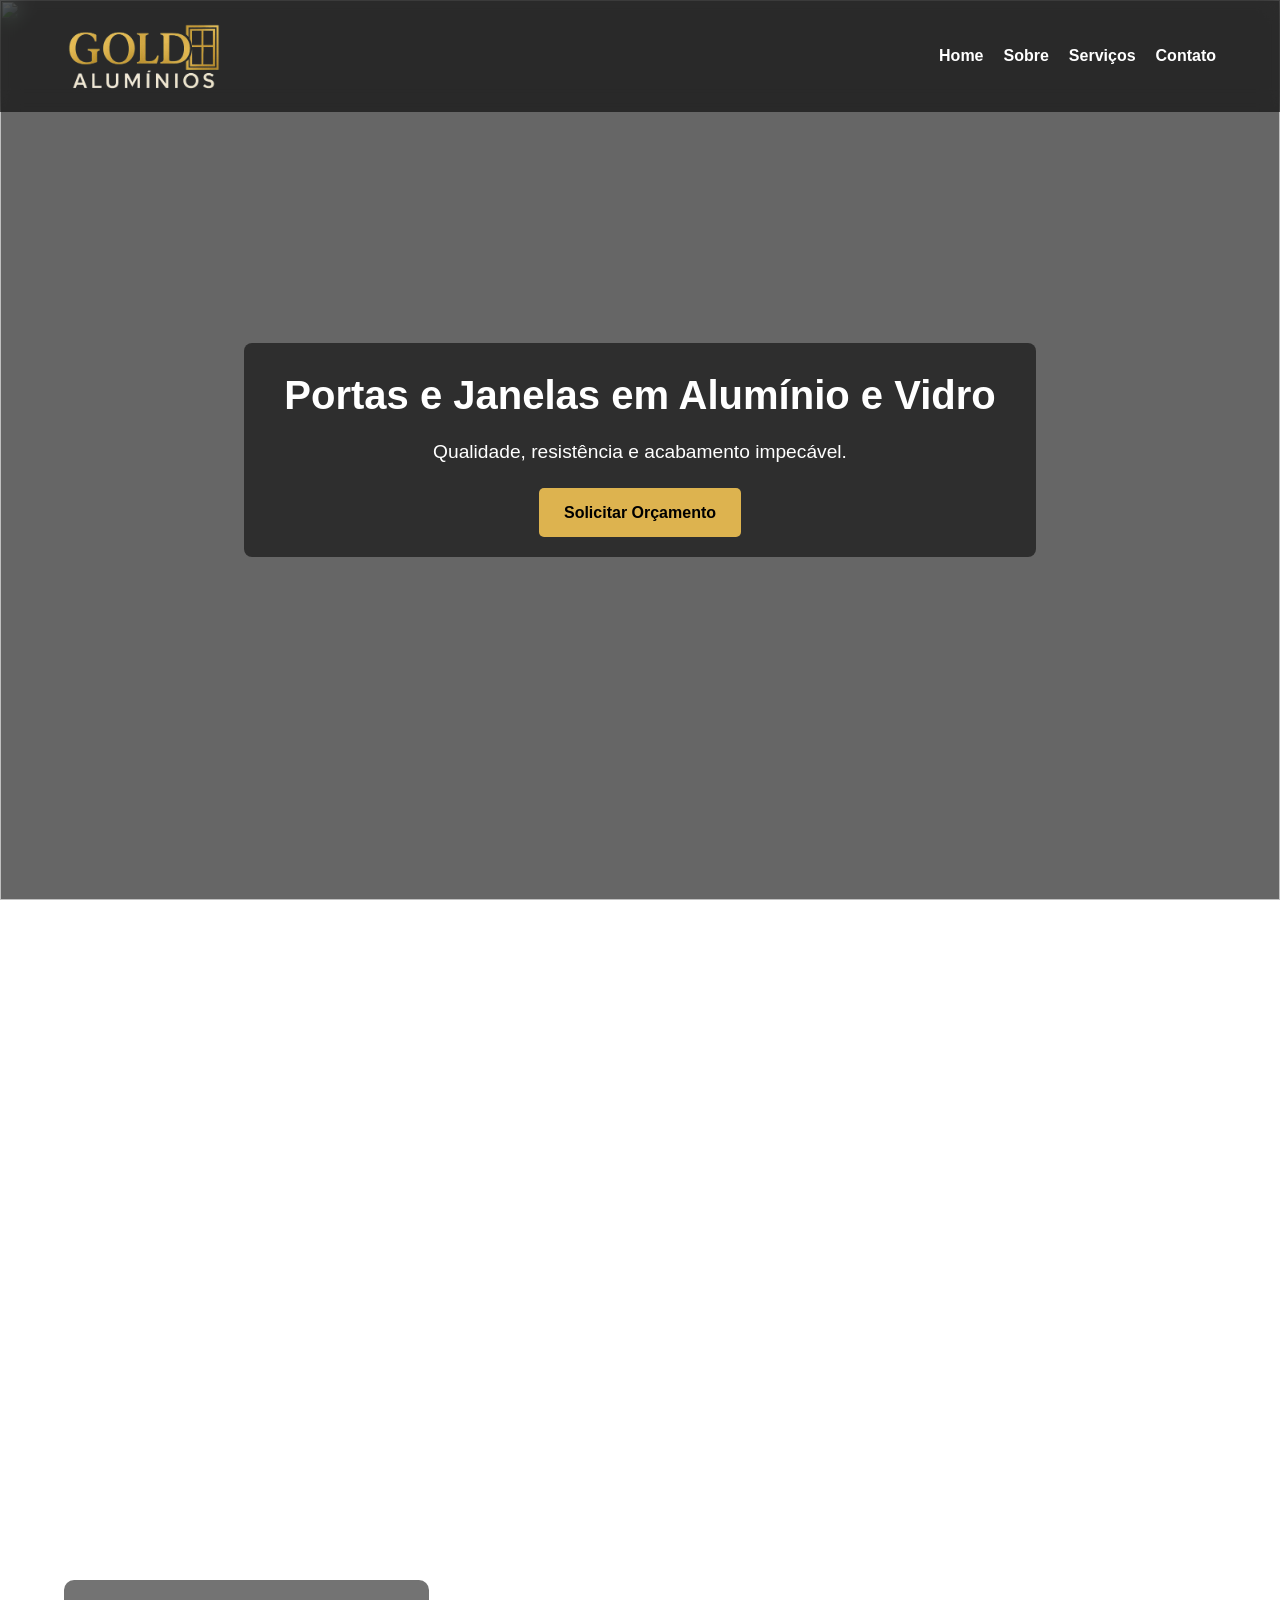
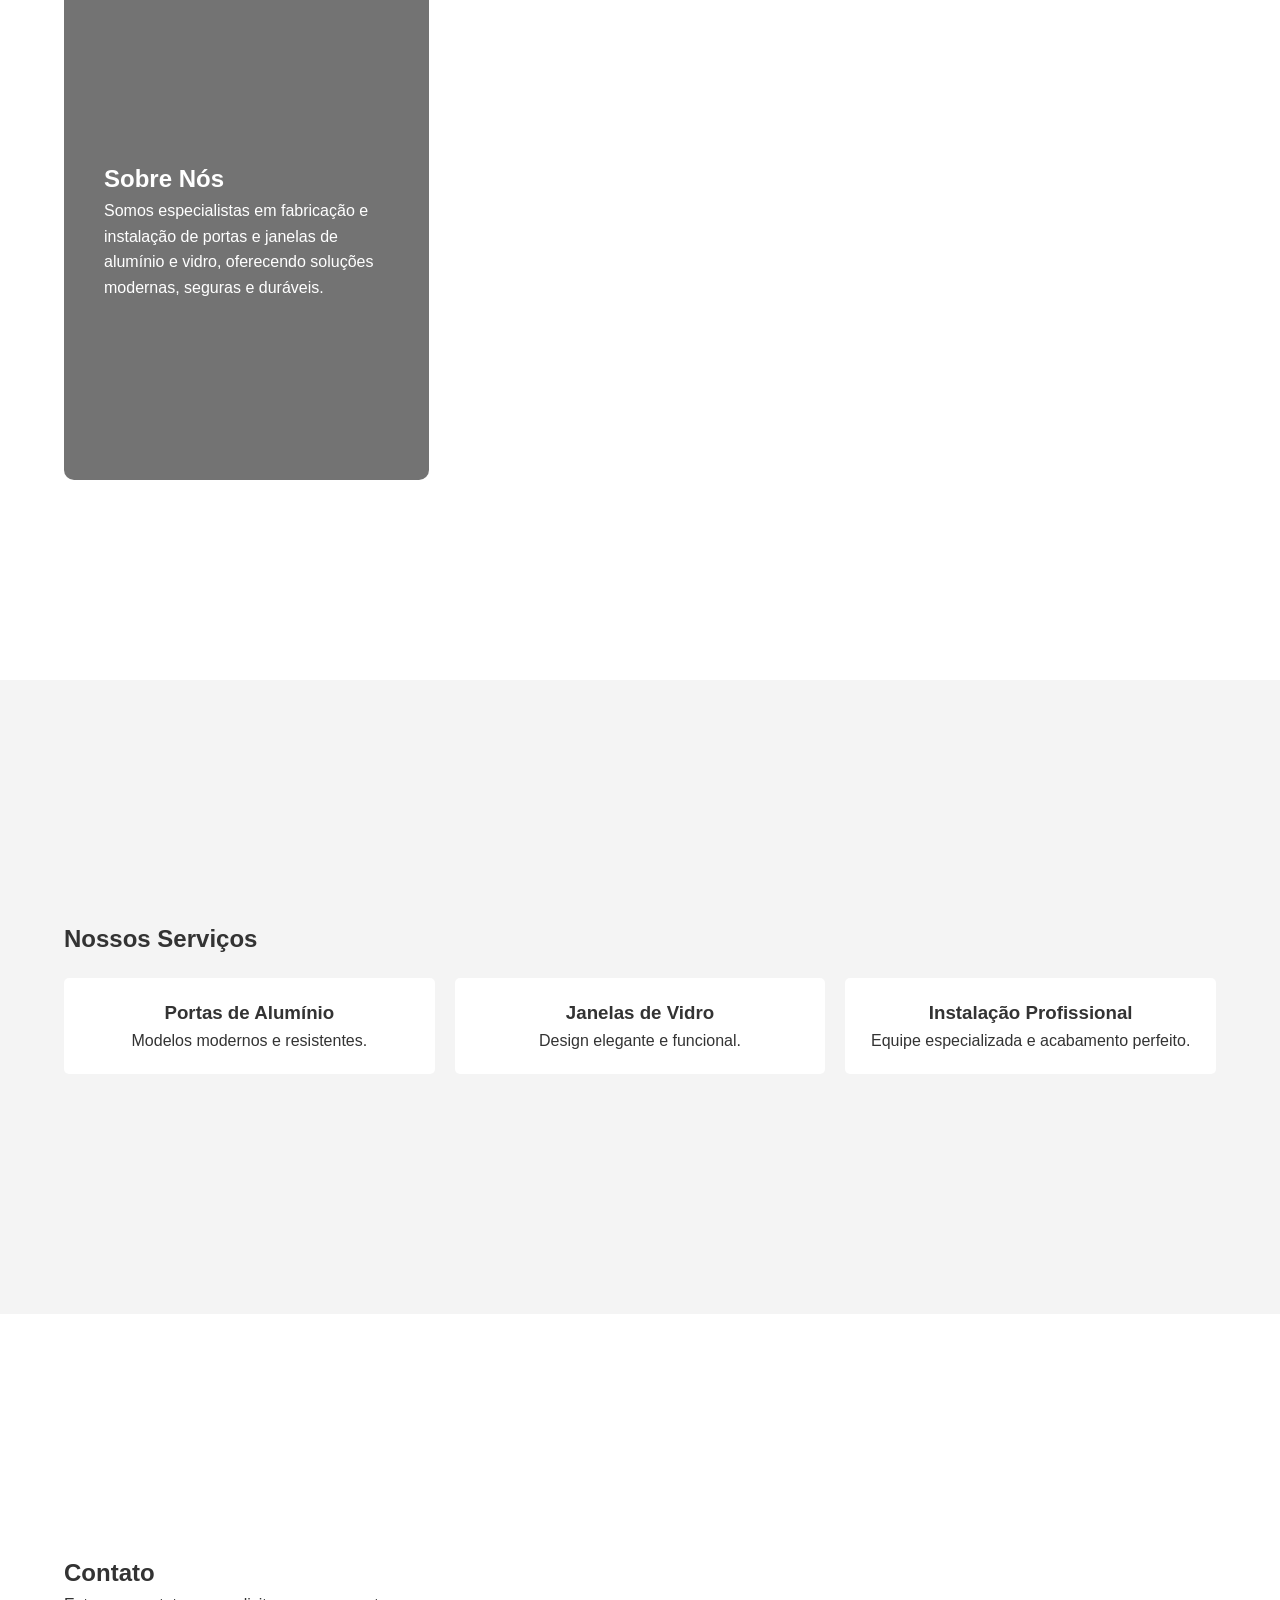
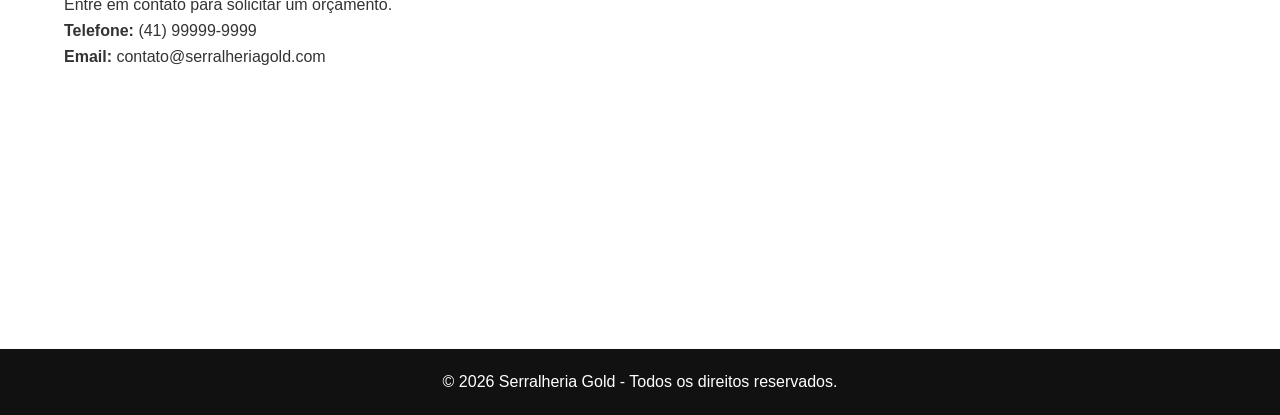
==== index.html @ acc02e3b "atualizações" ====
<!DOCTYPE html>
<html lang="pt-BR">
<head>
  <meta charset="UTF-8">
  <meta name="viewport" content="width=device-width, initial-scale=1.0">
  <meta name="autor" content="Wellinton Allan Gobbi">
  <title>Gold Alumínios</title>
  <link rel="stylesheet" href="style.css">
</head>
<body>

  <header>
    <div class="container">

        <img src="images/logo.png" alt="Logo Serralheria Gold">
        <button class="menu-toggle">☰</button>
        <nav>
        <ul>
          <li><a href="#home">Home</a></li>
          <li><a href="#sobre">Sobre</a></li>
          <li><a href="#servicos">Serviços</a></li>
          <li><a href="#contato">Contato</a></li>
        </ul>
      </nav>
    </div>
  </header>
  <div id="home" class="placeholder"></div>
  <section class="hero">

  <div class="slides">
    <img src="images/img1.png" class="slide active">
    <img src="images/img2.png" class="slide">
    <img src="images/img3.webp" class="slide">
  </div>

  <div class="hero-content">
    <h2>Portas e Janelas em Alumínio e Vidro</h2>
    <p>Qualidade, resistência e acabamento impecável.</p>
    <a href="#contato" class="btn">Solicitar Orçamento</a>
  </div>

</section>



  <section id="plc_holder" class="section">
    <div class="container">
    </div>
  </section>




  <section id="sobre" class="image_bg">

    <div class="sobre-box">
      <h2>Sobre Nós</h2>
      <p>
        Somos especialistas em fabricação e instalação de portas e janelas
        de alumínio e vidro, oferecendo soluções modernas, seguras e duráveis.
      </p>
    </div>

  </section>




  <section id="servicos" class="section bg-light">
    <div class="container">
      <h2>Nossos Serviços</h2>
      <div class="cards">
        <div class="card">
          <h3>Portas de Alumínio</h3>
          <p>Modelos modernos e resistentes.</p>
        </div>
        <div class="card">
          <h3>Janelas de Vidro</h3>
          <p>Design elegante e funcional.</p>
        </div>
        <div class="card">
          <h3>Instalação Profissional</h3>
          <p>Equipe especializada e acabamento perfeito.</p>
        </div>
      </div>
    </div>
  </section>

  <section id="contato" class="section">
    <div class="container">
      <h2>Contato</h2>
      <p>Entre em contato para solicitar um orçamento.</p>
      <p><strong>Telefone:</strong> (41) 99999-9999</p>
      <p><strong>Email:</strong> contato@serralheriagold.com</p>
    </div>
  </section>

  <footer>
    <p>© 2026 Serralheria Gold - Todos os direitos reservados.</p>
  </footer>

  <script src="lenis.min.js"></script>
  <script src="script.js"></script>
</body>
</html>
---- style.css ----
* {
  margin: 0;
  padding: 0;
  box-sizing: border-box;
  font-family: Arial, sans-serif;
}

/*html {
  scroll-behavior: smooth;
}*/

.menu-toggle {
  display: none;
  font-size: 28px;
  background: none;
  border: none;
  color: white;
  cursor: pointer;
}

body {
  line-height: 1.6;
  color: #333;
}

.container {
  width: 90%;
  max-width: 1200px;
  margin: auto;
}

.container img {
  width: 160px;
  height: auto;
}

/* HEADER */
header {
  background: rgba(0, 0, 0, 0.6);
  backdrop-filter: blur(10px);
  -webkit-backdrop-filter: blur(10px);
  color: #fff;
  padding: 20px 0;
  position: fixed;
  top: 0;
  left: 0;
  width: 100%;
  z-index: 1000;
  transition: padding 0.3s ease, background 0.3s ease, box-shadow 0.3s ease;
}

header.shrink {
  padding: 8px 0;
  background: rgba(0, 0, 0, 0.55);
  box-shadow: 0 15px 40px rgba(0, 0, 0, 0.25);
}

header img {
  transition: width 0.3s ease;
}

header.shrink img {
  width: 120px;
}

header .container {
  display: flex;
  justify-content: space-between;
  align-items: center;
  flex-wrap: wrap;
}

/* NAV DESKTOP */
nav ul {
  list-style: none;
  display: flex;
  gap: 20px;
}

nav ul li a {
  color: #fff;
  text-decoration: none;
  font-weight: bold;
}

/* HERO */
.hero {
  background: linear-gradient(rgba(0,0,0,0.6), rgba(0,0,0,0.6)),
              url('https://images.unsplash.com/photo-1581091012184-7f8a8f4d9f07') center/cover no-repeat;
  position: relative;
  height: 100dvh;
  width: 100%;
  overflow: hidden;
  display: flex;
  justify-content: center;
  align-items: center;
}

.hero h2 {
  font-size: 2.5rem;
}

.hero p {
  margin-top: 10px;
  font-size: 1.2rem;
}

.btn {
  display: inline-block;
  margin-top: 20px;
  padding: 12px 25px;
  background: #ddb34f;
  color: #000;
  text-decoration: none;
  font-weight: bold;
  border-radius: 5px;
}

/* SECTIONS */
.section {
  padding: 240px 0;
  scroll-margin-top: 100px;
}

.bg-light {
  background: #f4f4f4;
}

.cards {
  display: flex;
  gap: 20px;
  margin-top: 20px;
  flex-wrap: wrap;
}

.card {
  flex: 1 1 300px;
  background: white;
  padding: 20px;
  border-radius: 5px;
  text-align: center;
}

/* FOOTER */
footer {
  text-align: center;
  padding: 20px;
  background: #111;
  color: white;
  margin-top: 40px;
}

/* MOBILE */
@media (max-width: 768px) {

  .menu-toggle {
    display: block;
    z-index: 1100;
  }

  nav {
    width: 100%;
  }

  /* 👇 AQUI ESTÁ O EFEITO SUAVE */
  nav ul {
    flex-direction: column;
    align-items: center;
    gap: 10px;
    margin-top: 10px;

    max-height: 0;
    overflow: hidden;
    opacity: 0;
    transform: translateY(-10px);

    transition: max-height 0.4s ease, opacity 0.3s ease, transform 0.3s ease;
  }

  nav ul.active {
    max-height: 300px;
    opacity: 1;
    transform: translateY(0);
  }

  header .container {
    flex-direction: row;
    justify-content: space-between;
    align-items: center;
  }

  .hero h2 {
    font-size: 1.8rem;
  }

  .hero p {
    font-size: 1rem;
  }

  .section {
    padding: 40px 0;
  }

  .image_bg {
    justify-content: center;
    padding: 20px;
  }

  .sobre-box {
    width: 100%;
  }
}

/* SLIDER */
.slides {
  position: absolute;
  top: 0;
  left: 0;
  width: 100%;
  height: 100%;
}

.slide {
  position: absolute;
  top: 0;
  left: 0;
  width: 100%;
  height: 100%;
  object-fit: cover;
  opacity: 0;
  transition: opacity 1s ease-in-out;
}

.slide.active {
  opacity: 1;
}

/* HERO CONTENT */
.hero-content {
  position: relative;
  z-index: 2;
  text-align: center;
  color: #fff;
  padding: 20px 40px;
  background: rgba(0, 0, 0, 0.55);
  border-radius: 8px;
}

/* SOBRE */
.image_bg {
  position: relative;
  height: 100vh;
  width: 100%;
  background: url("images/frente_loja3.webp") center/cover no-repeat;
  display: flex;
  align-items: center;
  padding-left: 5%;
}

.sobre-box {
  width: 30%;
  min-width: 300px;
  padding: 180px 40px;
  background: rgba(0, 0, 0, 0.55);
  backdrop-filter: blur(10px);
  -webkit-backdrop-filter: blur(10px);
  color: white;
  border-radius: 10px;

  opacity: 0;
  transform: translateX(-80px);
  transition: opacity 0.8s ease, transform 0.8s ease;
}

.sobre-box.show {
  opacity: 1;
  transform: translateX(0);
}
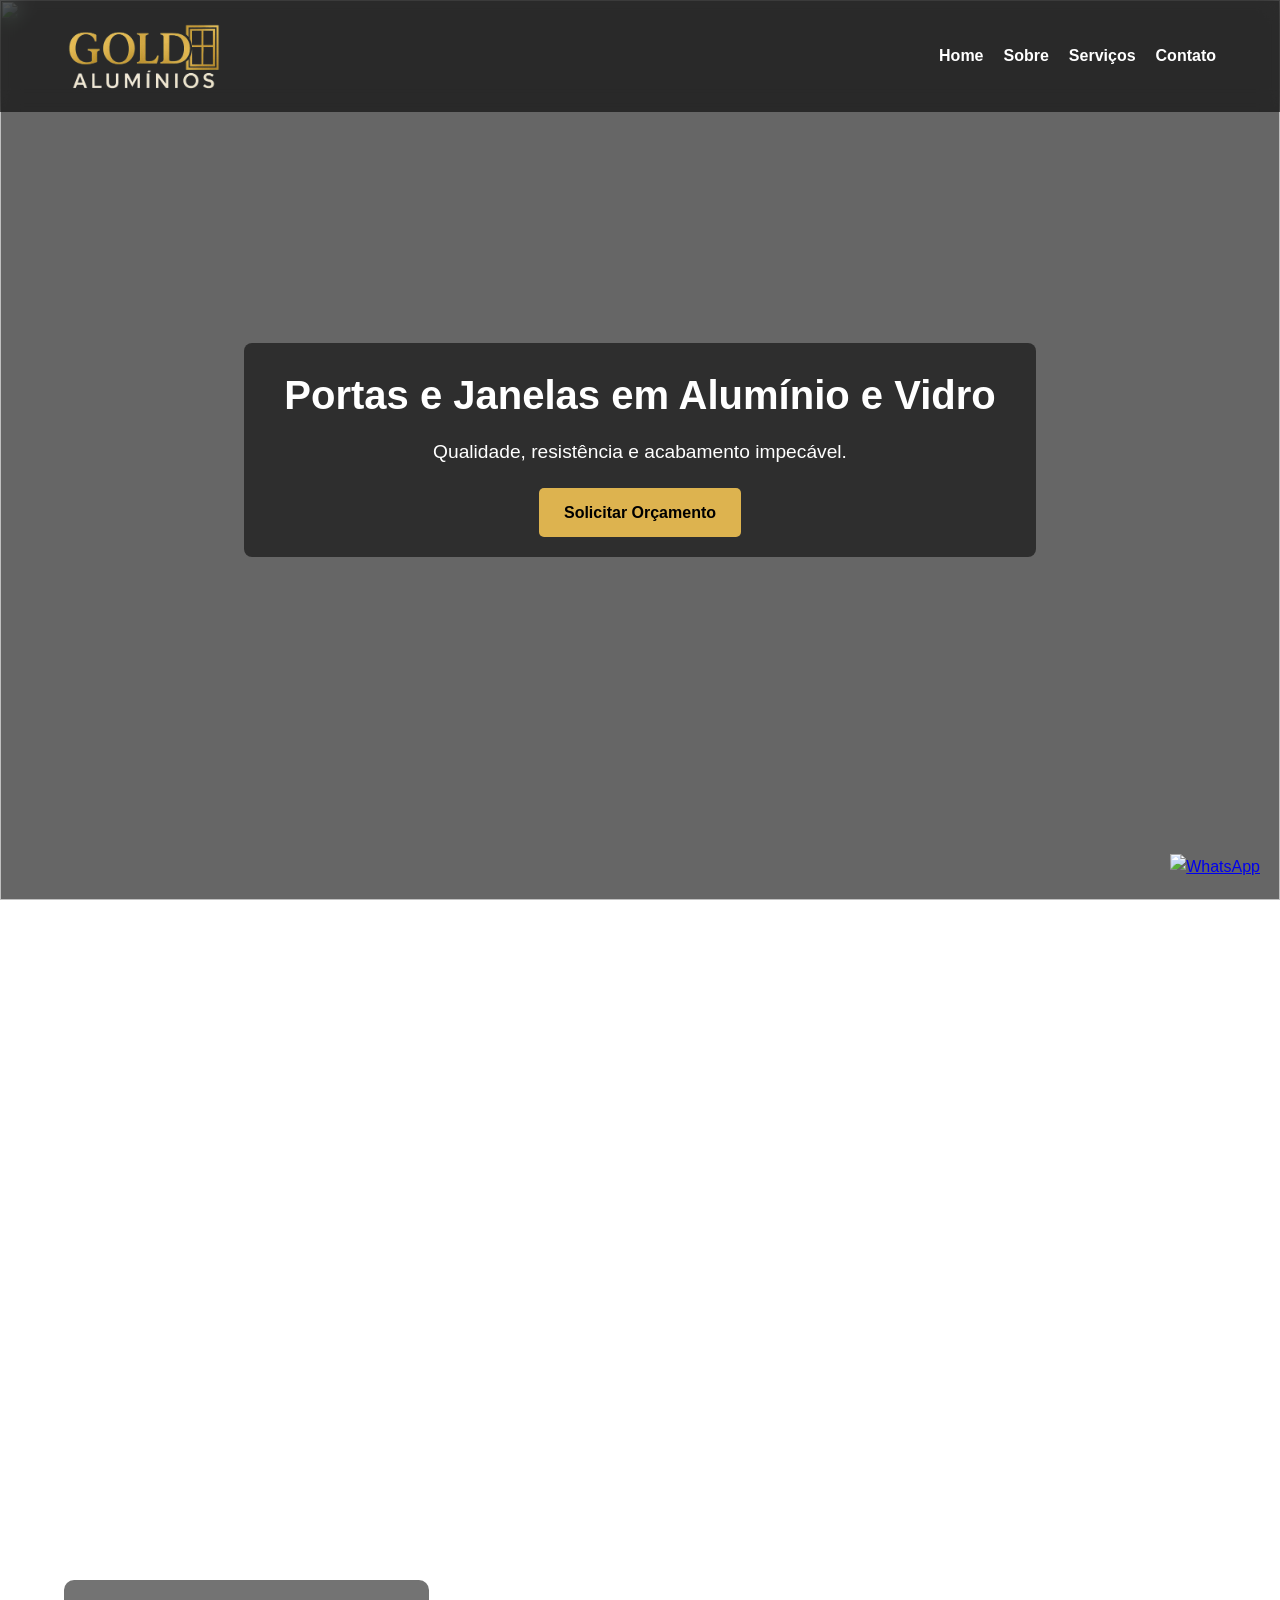
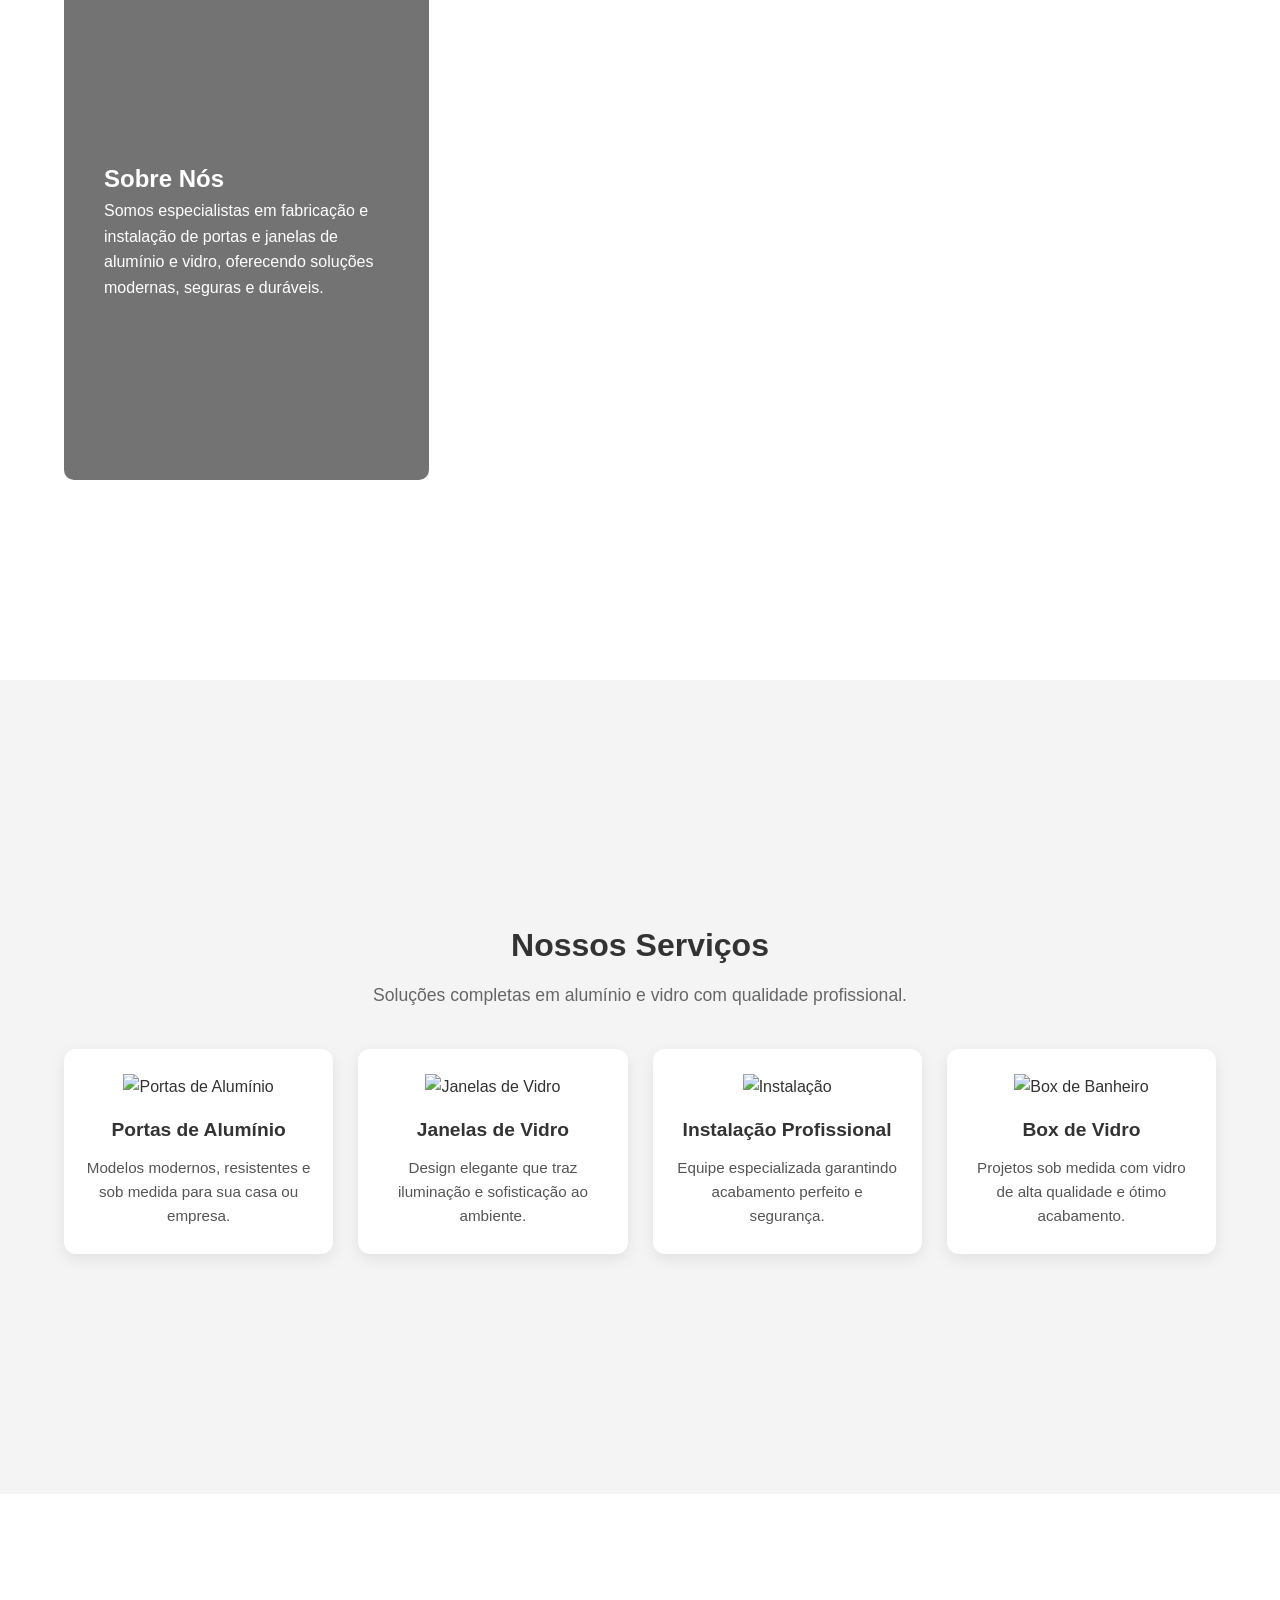
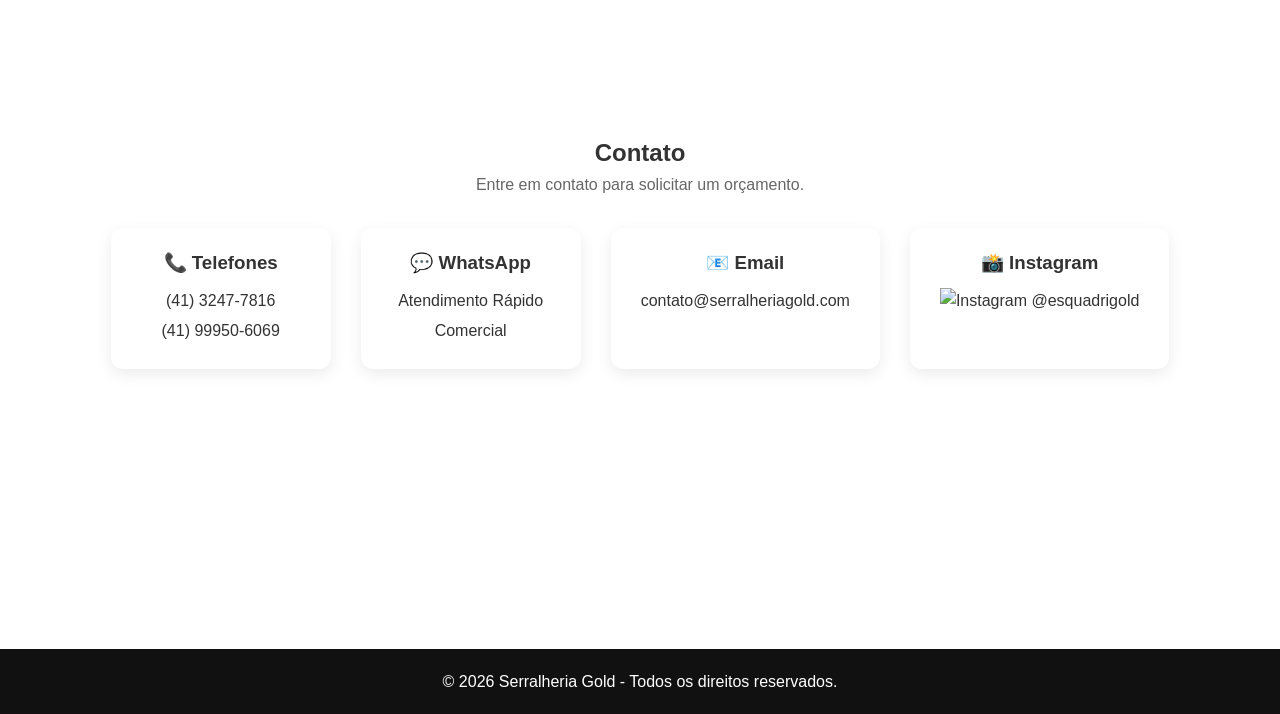
==== commit 8506e16b: "ajustes" ====
--- a/index.html
+++ b/index.html
@@ -67,33 +67,83 @@
 
 
   <section id="servicos" class="section bg-light">
-    <div class="container">
-      <h2>Nossos Serviços</h2>
-      <div class="cards">
-        <div class="card">
-          <h3>Portas de Alumínio</h3>
-          <p>Modelos modernos e resistentes.</p>
-        </div>
-        <div class="card">
-          <h3>Janelas de Vidro</h3>
-          <p>Design elegante e funcional.</p>
-        </div>
-        <div class="card">
-          <h3>Instalação Profissional</h3>
-          <p>Equipe especializada e acabamento perfeito.</p>
-        </div>
+  <div class="container">
+    <h2>Nossos Serviços</h2>
+    <p class="servicos-desc">Soluções completas em alumínio e vidro com qualidade profissional.</p>
+
+    <div class="cards">
+
+      <div class="card">
+        <img src="images/porta.png" alt="Portas de Alumínio">
+        <h3>Portas de Alumínio</h3>
+        <p>Modelos modernos, resistentes e sob medida para sua casa ou empresa.</p>
+      </div>
+
+      <div class="card">
+        <img src="images/janela.png" alt="Janelas de Vidro">
+        <h3>Janelas de Vidro</h3>
+        <p>Design elegante que traz iluminação e sofisticação ao ambiente.</p>
+      </div>
+
+      <div class="card">
+        <img src="images/instalacao.png" alt="Instalação">
+        <h3>Instalação Profissional</h3>
+        <p>Equipe especializada garantindo acabamento perfeito e segurança.</p>
+      </div>
+
+      <div class="card">
+        <img src="images/box.png" alt="Box de Banheiro">
+        <h3>Box de Vidro</h3>
+        <p>Projetos sob medida com vidro de alta qualidade e ótimo acabamento.</p>
+      </div>
+
+    </div>
+  </div>
+</section>
+
+
+
+  <section id="contato" class="section contato">
+  <div class="container">
+    <h2>Contato</h2>
+    <p class="contato-desc">Entre em contato para solicitar um orçamento.</p>
+
+    <div class="contato-box">
+
+      <div class="contato-item">
+        <h3>📞 Telefones</h3>
+        <a >(41) 3247-7816</a>
+        <a>(41) 99950-6069</a>
+      </div>
+
+      <div class="contato-item">
+        <h3>💬 WhatsApp</h3>
+        <a href="https://wa.me/5541999506069" target="_blank">
+          Atendimento Rápido
+        </a>
+        <a href="https://wa.me/554132477816" target="_blank">
+          Comercial
+        </a>
+      </div>
+
+      <div class="contato-item">
+        <h3>📧 Email</h3>
+        <p>contato@serralheriagold.com</p>
+      </div>
+      <div class="contato-item">
+        <h3>📸 Instagram</h3>
+        <a href="https://www.instagram.com/esquadrigold/" target="_blank" class="insta-link">
+          <img src="https://cdn-icons-png.flaticon.com/512/2111/2111463.png" alt="Instagram">
+          @esquadrigold
+        </a>
       </div>
     </div>
-  </section>
+  </div>
+</section>
 
-  <section id="contato" class="section">
-    <div class="container">
-      <h2>Contato</h2>
-      <p>Entre em contato para solicitar um orçamento.</p>
-      <p><strong>Telefone:</strong> (41) 99999-9999</p>
-      <p><strong>Email:</strong> contato@serralheriagold.com</p>
-    </div>
-  </section>
+<a href="https://wa.me/5541999506069" class="whatsapp-float" target="_blank">
+  <img src="https://cdn-icons-png.flaticon.com/512/733/733585.png" alt="WhatsApp">
+</a>
 
   <footer>
     <p>© 2026 Serralheria Gold - Todos os direitos reservados.</p>
--- a/style.css
+++ b/style.css
@@ -275,4 +275,156 @@
 .sobre-box.show {
   opacity: 1;
   transform: translateX(0);
+}
+
+.whatsapp-float {
+  position: fixed;
+  bottom: 20px;
+  right: 20px;
+  z-index: 999;
+}
+
+.whatsapp-float img {
+  width: 60px;
+  height: 60px;
+  cursor: pointer;
+  transition: transform 0.2s ease;
+}
+
+.whatsapp-float img:hover {
+  transform: scale(1.1);
+}
+
+.contato {
+  text-align: center;
+}
+
+.contato-desc {
+  margin-bottom: 30px;
+  color: #666;
+}
+
+.contato-box {
+  display: flex;
+  justify-content: center;
+  gap: 30px;
+  flex-wrap: wrap;
+}
+
+.contato-item {
+  background: #fff;
+  padding: 20px 30px;
+  border-radius: 12px;
+  box-shadow: 0 5px 15px rgba(0,0,0,0.08);
+  min-width: 220px;
+}
+
+.contato-item h3 {
+  margin-bottom: 10px;
+}
+
+.contato-item a {
+  display: block;
+  margin: 5px 0;
+  color: #333;
+  text-decoration: none;
+  transition: 0.2s;
+}
+
+.contato-item a:hover {
+  color: #25D366;
+}
+.contato-item a:hover {
+  color: #25D366;
+}
+
+/* Instagram com cor diferenciada */
+.contato-item a[href*="instagram"]:hover {
+  color: #E1306C;
+}
+.insta-link {
+  display: flex;
+  align-items: center;
+  gap: 10px;
+  justify-content: center;
+}
+
+.insta-link img {
+  width: 20px;
+  height: 20px;
+  transition: transform 0.2s ease;
+}
+
+.insta-link:hover {
+  color: #E1306C;
+}
+
+.insta-link:hover img {
+  transform: scale(1.2);
+}
+
+/* ===== SERVIÇOS UPGRADE ===== */
+
+.servicos-desc {
+  text-align: center;
+  margin-bottom: 30px;
+  color: #666;
+  font-size: 1.1rem;
+}
+
+.cards {
+  display: flex;
+  gap: 25px;
+  justify-content: center;
+  flex-wrap: wrap;
+  margin-top: 40px;
+}
+
+.card {
+  flex: 1 1 260px;
+  max-width: 280px;
+  background: white;
+  padding: 25px 20px;
+  border-radius: 12px;
+  text-align: center;
+  box-shadow: 0 5px 15px rgba(0,0,0,0.08);
+  transition: transform 0.25s ease, box-shadow 0.25s ease;
+  cursor: pointer;
+}
+
+.card img {
+  width: 70px;
+  height: auto;
+  margin-bottom: 15px;
+  transition: transform 0.3s ease;
+}
+
+.card h3 {
+  margin-bottom: 10px;
+  font-size: 1.2rem;
+}
+
+.card p {
+  font-size: 0.95rem;
+  color: #555;
+}
+
+/* Efeito hover (o charme 👇) */
+.card:hover {
+  transform: translateY(-8px);
+  box-shadow: 0 12px 30px rgba(0,0,0,0.15);
+}
+
+.card:hover img {
+  transform: scale(1.15);
+}
+
+#servicos h2 {
+  text-align: center;
+  margin-bottom: 10px;
+  font-size: 2rem;
+}
+
+#servicos {
+  text-align: center;
 }
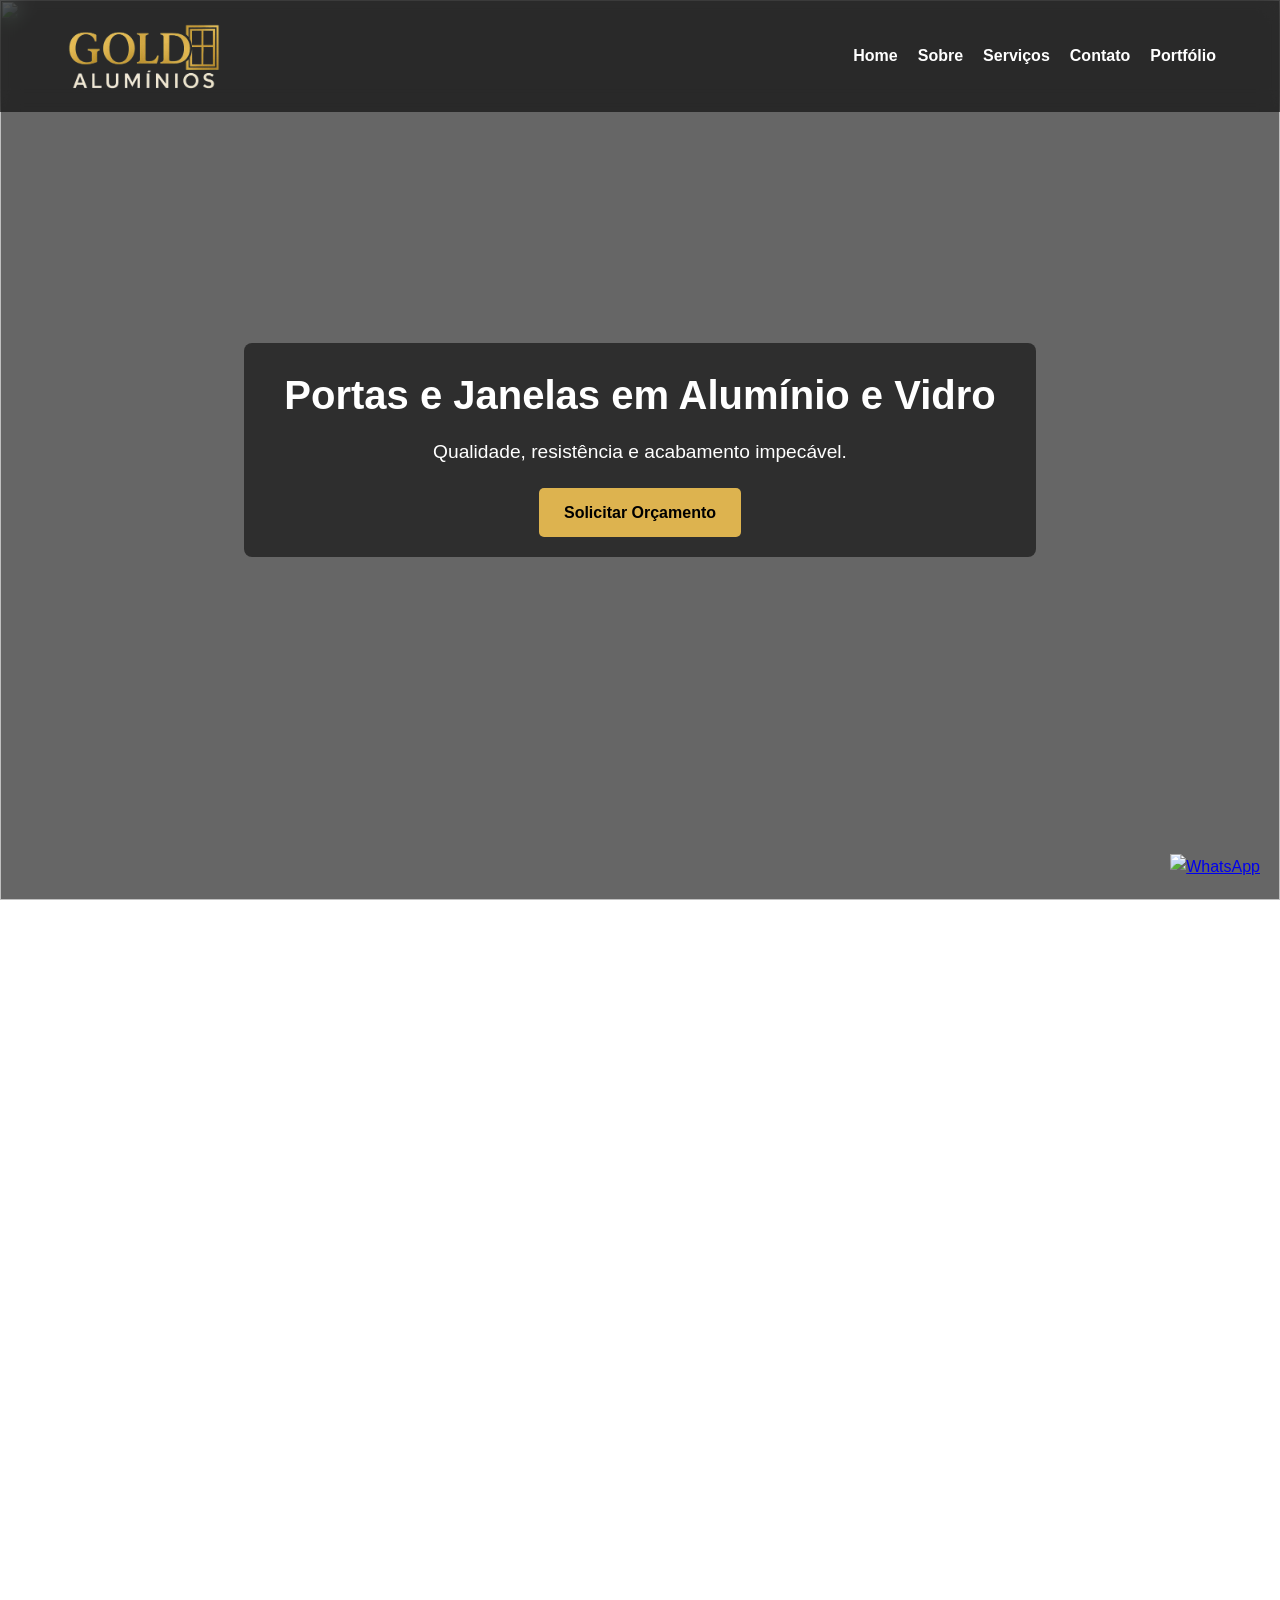
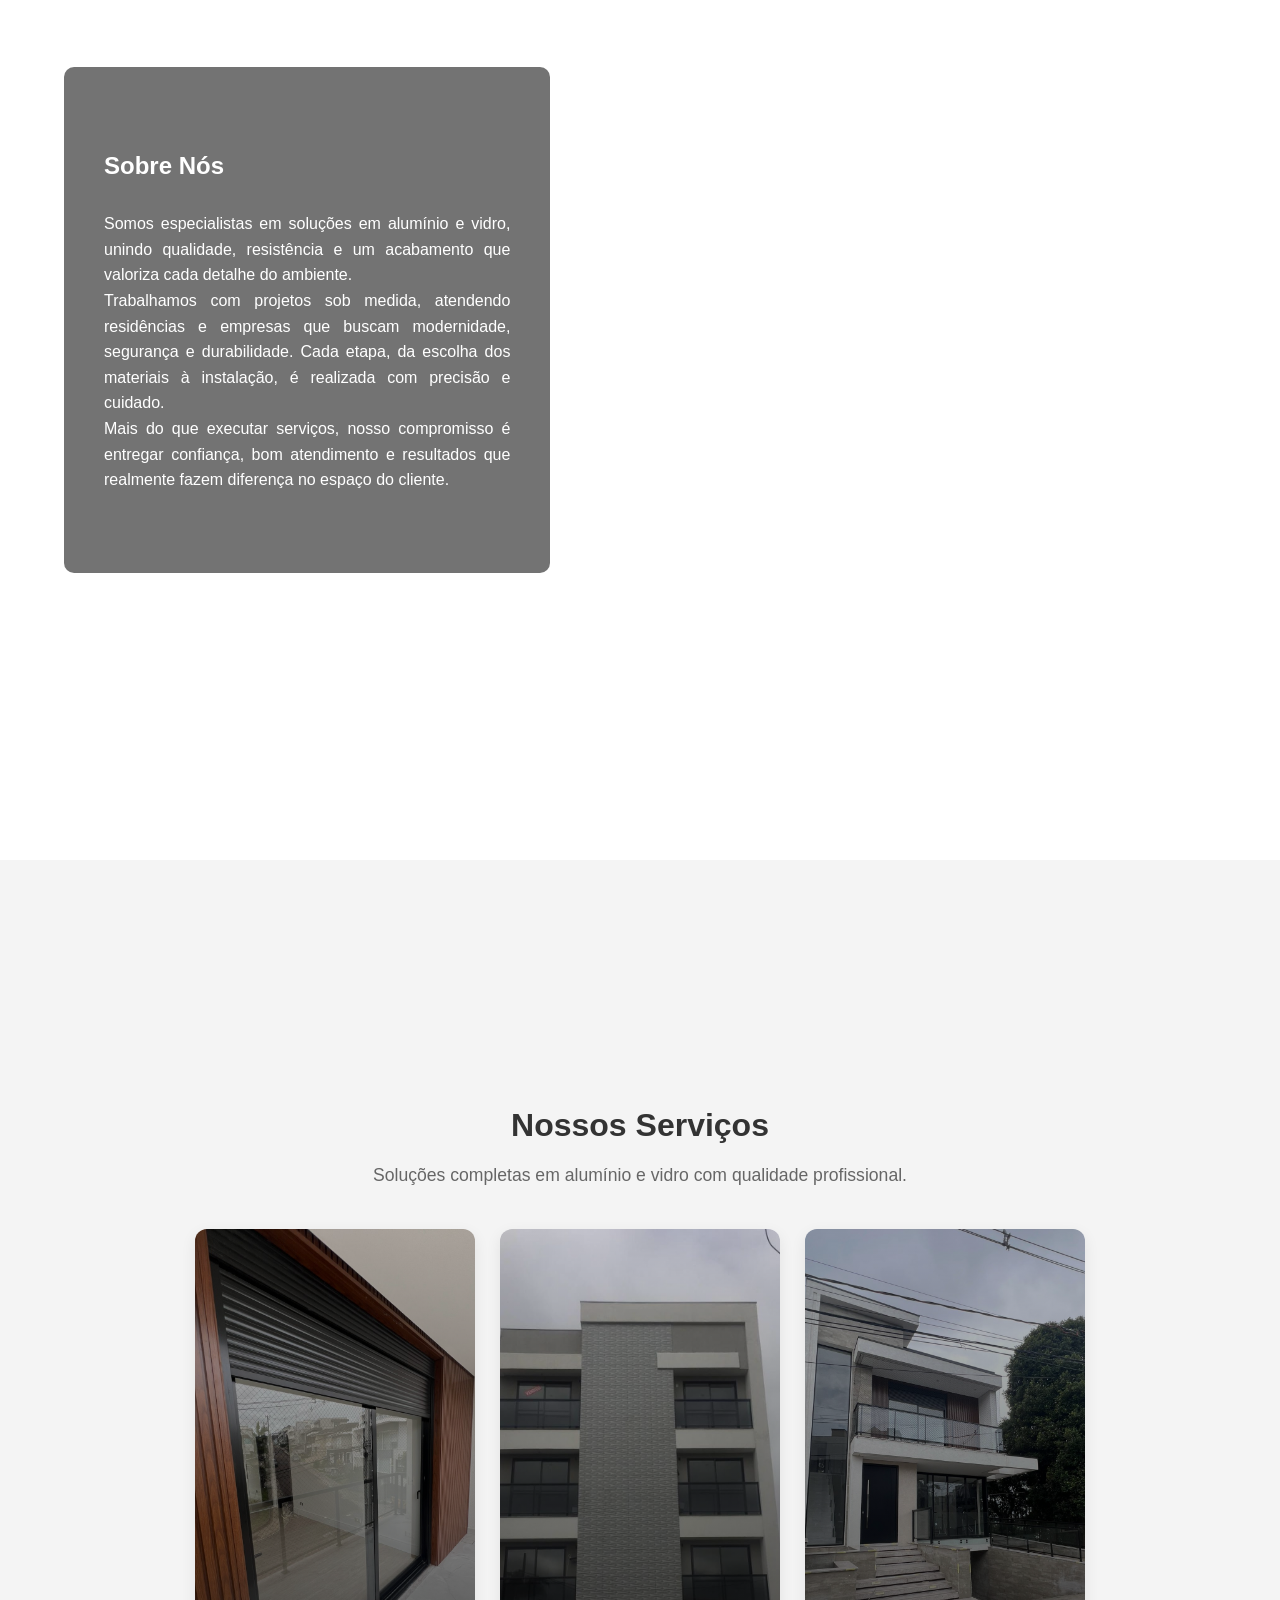
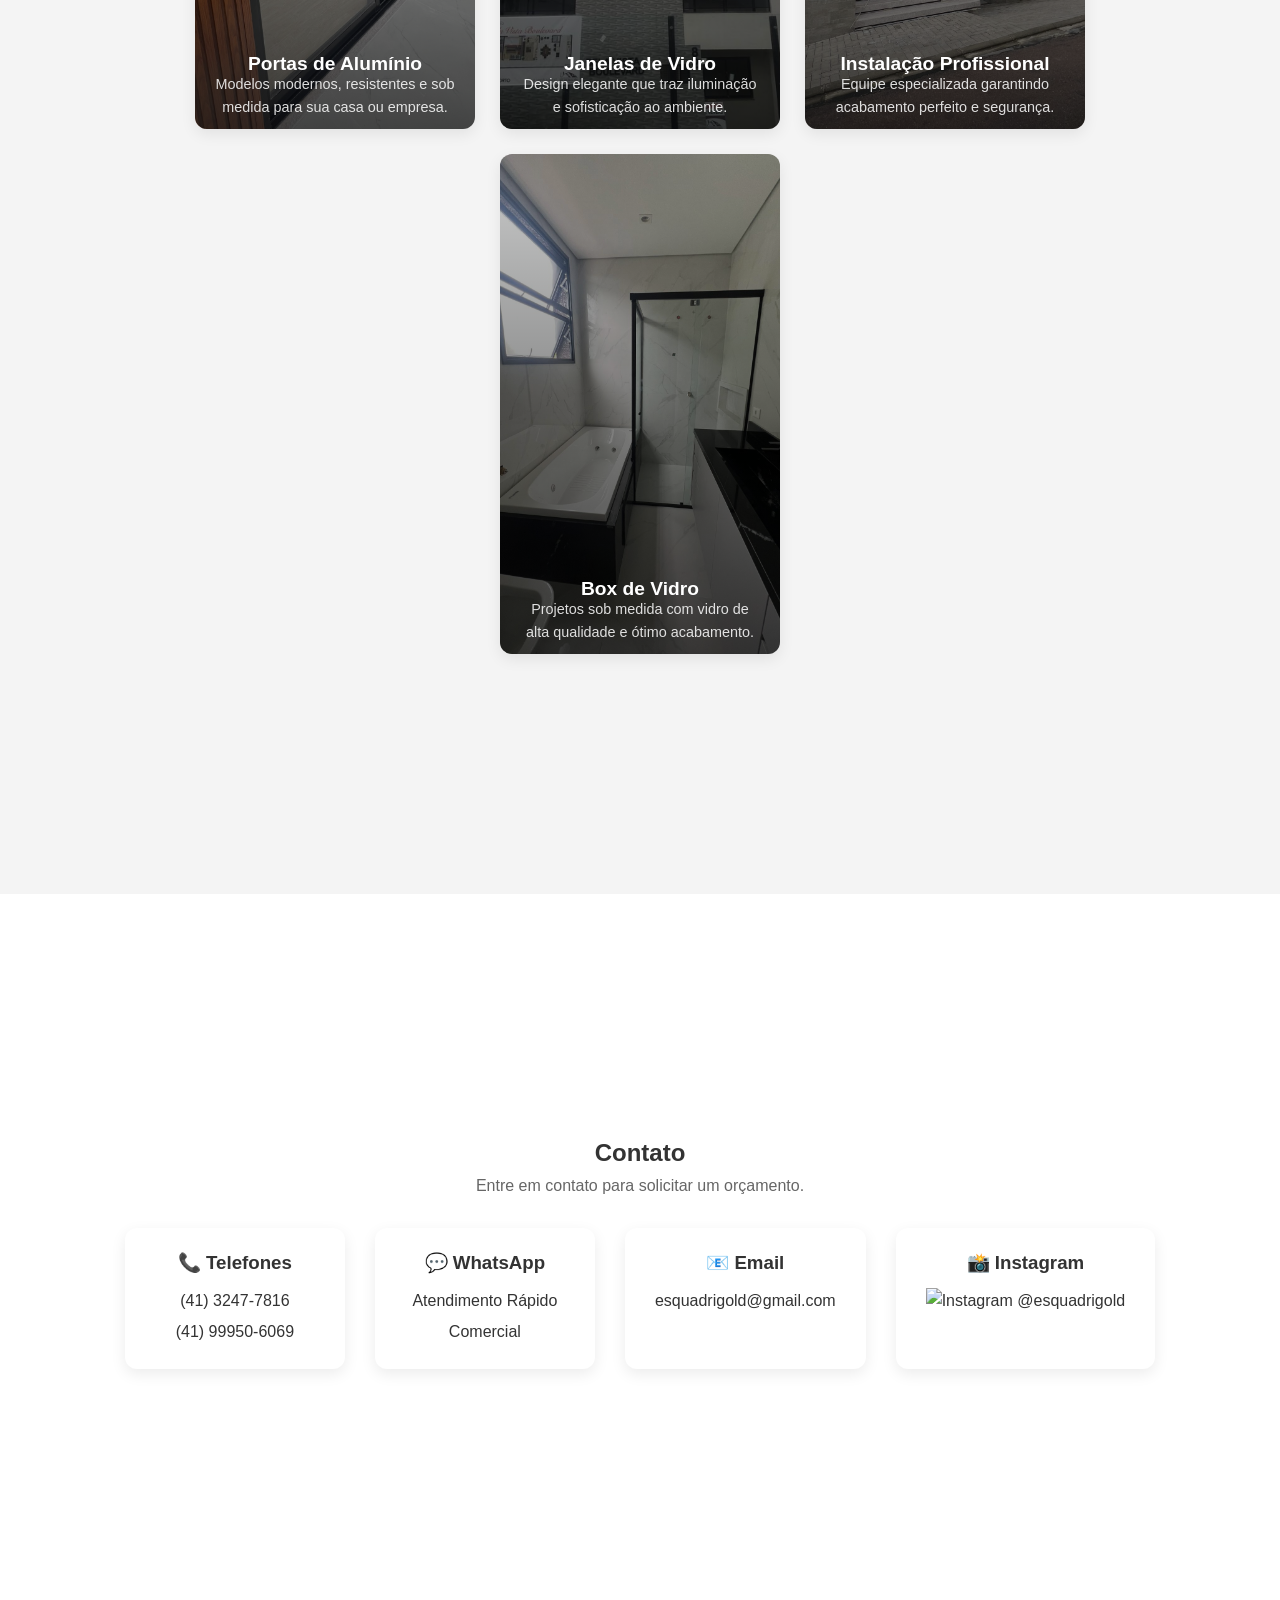
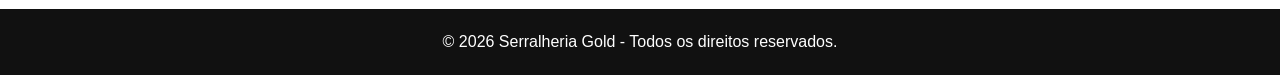
==== commit 9a2c256c: "final" ====
--- a/index.html
+++ b/index.html
@@ -20,6 +20,7 @@
           <li><a href="#sobre">Sobre</a></li>
           <li><a href="#servicos">Serviços</a></li>
           <li><a href="#contato">Contato</a></li>
+          <li><a href="portfolio.html">Portfólio</a></li>
         </ul>
       </nav>
     </div>
@@ -54,11 +55,12 @@
   <section id="sobre" class="image_bg">
 
     <div class="sobre-box">
-      <h2>Sobre Nós</h2>
-      <p>
-        Somos especialistas em fabricação e instalação de portas e janelas
-        de alumínio e vidro, oferecendo soluções modernas, seguras e duráveis.
-      </p>
+      <h2>Sobre Nós</h2><br>
+      <p>Somos especialistas em soluções em alumínio e vidro, unindo qualidade, resistência e um acabamento que valoriza cada detalhe do ambiente.
+<br>
+Trabalhamos com projetos sob medida, atendendo residências e empresas que buscam modernidade, segurança e durabilidade. Cada etapa, da escolha dos materiais à instalação, é realizada com precisão e cuidado.
+<br>
+Mais do que executar serviços, nosso compromisso é entregar confiança, bom atendimento e resultados que realmente fazem diferença no espaço do cliente.      </p>
     </div>
 
   </section>
@@ -73,30 +75,37 @@
 
     <div class="cards">
 
+    <a href="portfolio.html?categoria=porta">
       <div class="card">
-        <img src="images/porta.png" alt="Portas de Alumínio">
+        <img src="images/porta.jpeg" alt="Portas de Alumínio">
         <h3>Portas de Alumínio</h3>
         <p>Modelos modernos, resistentes e sob medida para sua casa ou empresa.</p>
-      </div>
+       </div>
+    </a>
 
+    <a href="portfolio.html?categoria=janela">
       <div class="card">
-        <img src="images/janela.png" alt="Janelas de Vidro">
+        <img src="images/janela.jpeg" alt="Janelas de Vidro">
         <h3>Janelas de Vidro</h3>
         <p>Design elegante que traz iluminação e sofisticação ao ambiente.</p>
       </div>
+    </a>
 
+    <a href="portfolio.html?categoria=instalacao">
       <div class="card">
-        <img src="images/instalacao.png" alt="Instalação">
+        <img src="images/inside.jpg" alt="Instalação">
         <h3>Instalação Profissional</h3>
         <p>Equipe especializada garantindo acabamento perfeito e segurança.</p>
       </div>
+    </a>
 
+    <a href="portfolio.html?categoria=box">
       <div class="card">
-        <img src="images/box.png" alt="Box de Banheiro">
+        <img src="images/box.jpeg" alt="Box de Banheiro">
         <h3>Box de Vidro</h3>
         <p>Projetos sob medida com vidro de alta qualidade e ótimo acabamento.</p>
       </div>
-
+    </a>
     </div>
   </div>
 </section>
@@ -128,7 +137,7 @@
 
       <div class="contato-item">
         <h3>📧 Email</h3>
-        <p>contato@serralheriagold.com</p>
+        <p>esquadrigold@gmail.com</p>
       </div>
       <div class="contato-item">
         <h3>📸 Instagram</h3>
--- a/style.css
+++ b/style.css
@@ -147,7 +147,7 @@
   padding: 20px;
   background: #111;
   color: white;
-  margin-top: 40px;
+  margin-top: 0px;
 }
 
 /* MOBILE */
@@ -249,7 +249,7 @@
 /* SOBRE */
 .image_bg {
   position: relative;
-  height: 100vh;
+  height: 120vh;
   width: 100%;
   background: url("images/frente_loja3.webp") center/cover no-repeat;
   display: flex;
@@ -258,9 +258,9 @@
 }
 
 .sobre-box {
-  width: 30%;
+  width: 40%;
   min-width: 300px;
-  padding: 180px 40px;
+  padding: 80px 40px;
   background: rgba(0, 0, 0, 0.55);
   backdrop-filter: blur(10px);
   -webkit-backdrop-filter: blur(10px);
@@ -384,29 +384,42 @@
   flex: 1 1 260px;
   max-width: 280px;
   background: white;
-  padding: 25px 20px;
+  padding: 0;
   border-radius: 12px;
   text-align: center;
   box-shadow: 0 5px 15px rgba(0,0,0,0.08);
   transition: transform 0.25s ease, box-shadow 0.25s ease;
   cursor: pointer;
+  position: relative;
+  height: 500px;
+  overflow: hidden;
+  color: white;
 }
 
 .card img {
-  width: 70px;
-  height: auto;
+  width: 100%;
+  height: 100%;
+  object-fit: cover;
   margin-bottom: 15px;
   transition: transform 0.3s ease;
 }
-
+.card h3,
+.card p {
+  position: absolute;
+  left: 20px;
+  right: 20px;
+  z-index: 2;
+}
 .card h3 {
   margin-bottom: 10px;
   font-size: 1.2rem;
+  bottom: 40px;
 }
 
 .card p {
-  font-size: 0.95rem;
-  color: #555;
+  bottom: 10px;
+  font-size: 0.9rem;
+  color: rgba(255,255,255,0.85);
 }
 
 /* Efeito hover (o charme 👇) */
@@ -427,4 +440,168 @@
 
 #servicos {
   text-align: center;
+}
+
+.card::after {
+  content: "";
+  position: absolute;
+  inset: 0;
+  background: linear-gradient(
+    to top,
+    rgba(0,0,0,0.7),
+    rgba(0,0,0,0.2)
+  );
+  z-index: 1;
+}
+
+.sobre-box p {
+  text-align: justify;
+  text-justify: inter-word;
+}
+
+.portfolio {
+  padding: 100px 0;
+  background: #111;
+  color: white;
+  text-align: center;
+}
+
+.portfolio h2 {
+  font-size: 2rem;
+  margin-bottom: 40px;
+}
+
+/* GRID */
+.portfolio-grid {
+  display: grid;
+  grid-template-columns: repeat(auto-fit, minmax(250px, 1fr));
+}
+
+/* ITEM */
+.portfolio-item {
+  position: relative;
+  height: 300px;
+  overflow: hidden;
+  cursor: pointer;
+}
+
+/* IMAGEM */
+.portfolio-item img {
+  width: 100%;
+  height: 100%;
+  object-fit: cover;
+  transition: transform 0.6s ease;
+}
+
+/* OVERLAY (vidro) */
+.portfolio-item .overlay {
+  position: absolute;
+  inset: 0;
+  display: flex;
+  align-items: center;
+  justify-content: center;
+
+  background: rgba(255, 255, 255, 0.05);
+  backdrop-filter: blur(6px);
+
+  opacity: 0;
+  transition: opacity 0.4s ease;
+}
+
+/* TEXTO */
+.overlay h3 {
+  font-size: 1.3rem;
+  letter-spacing: 1px;
+}
+
+/* HOVER */
+.portfolio-item:hover img {
+  transform: scale(1.1);
+}
+
+.portfolio-item:hover .overlay {
+  opacity: 1;
+}
+
+.slider {
+  width: 100%;
+  position: relative;
+  overflow: hidden;
+  max-width: 1200px;
+  margin: 0 auto 50px;
+}
+
+.slider.hidden {
+  display: none;
+}
+
+.slider-track {
+  position: relative;
+  height: 400px; /* padrão (mobile first) */
+}
+
+/* 💻 TELAS MAIORES */
+@media (min-width: 768px) {
+  .slider-track {
+    height: 500px;
+  }
+}
+
+@media (min-width: 1024px) {
+  .slider-track {
+    height: 650px;
+  }
+}
+
+@media (min-width: 1400px) {
+  .slider-track {
+    height: 750px;
+  }
+}
+
+.slider-track img {
+  position: absolute;
+  inset: 0;
+  width: 100%;
+  height: 100%;
+  object-fit: cover;
+  border-radius: 12px;
+
+  opacity: 0;
+  transition: opacity 0.6s ease;
+}
+
+/* destaque na imagem ativa */
+.slider-track img.active {
+  opacity: 1;
+}
+
+/* botões */
+.nav {
+  position: absolute;
+  top: 50%;
+  transform: translateY(-50%);
+  background: rgba(0,0,0,0.6);
+  border: none;
+  color: white;
+  font-size: 28px;
+  padding: 10px 15px;
+  cursor: pointer;
+  z-index: 2;
+  border-radius: 6px;
+}
+
+.prev { left: 10px; }
+.next { right: 10px; }
+
+.close-slider {
+  position: absolute;
+  top: 10px;
+  right: 10px;
+  background: black;
+  color: white;
+  border: none;
+  padding: 5px 10px;
+  cursor: pointer;
+  z-index: 3;
 }
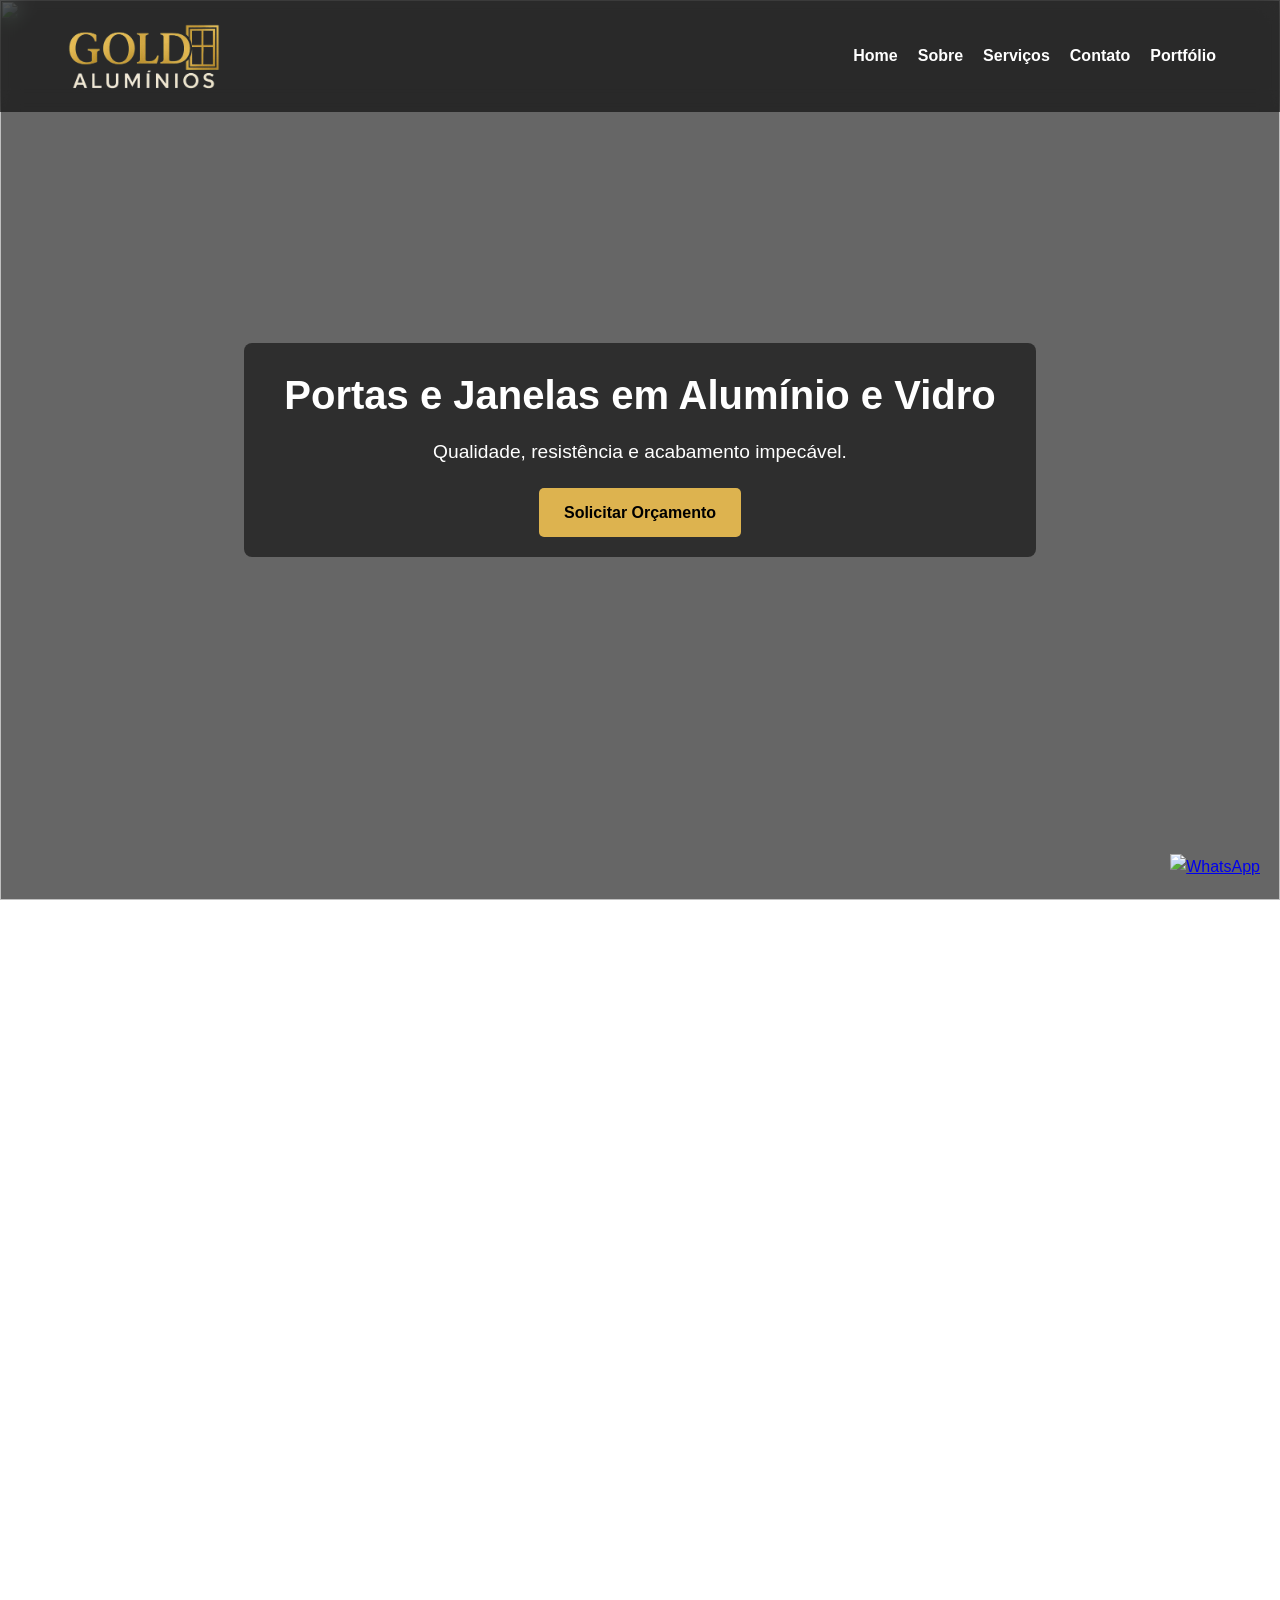
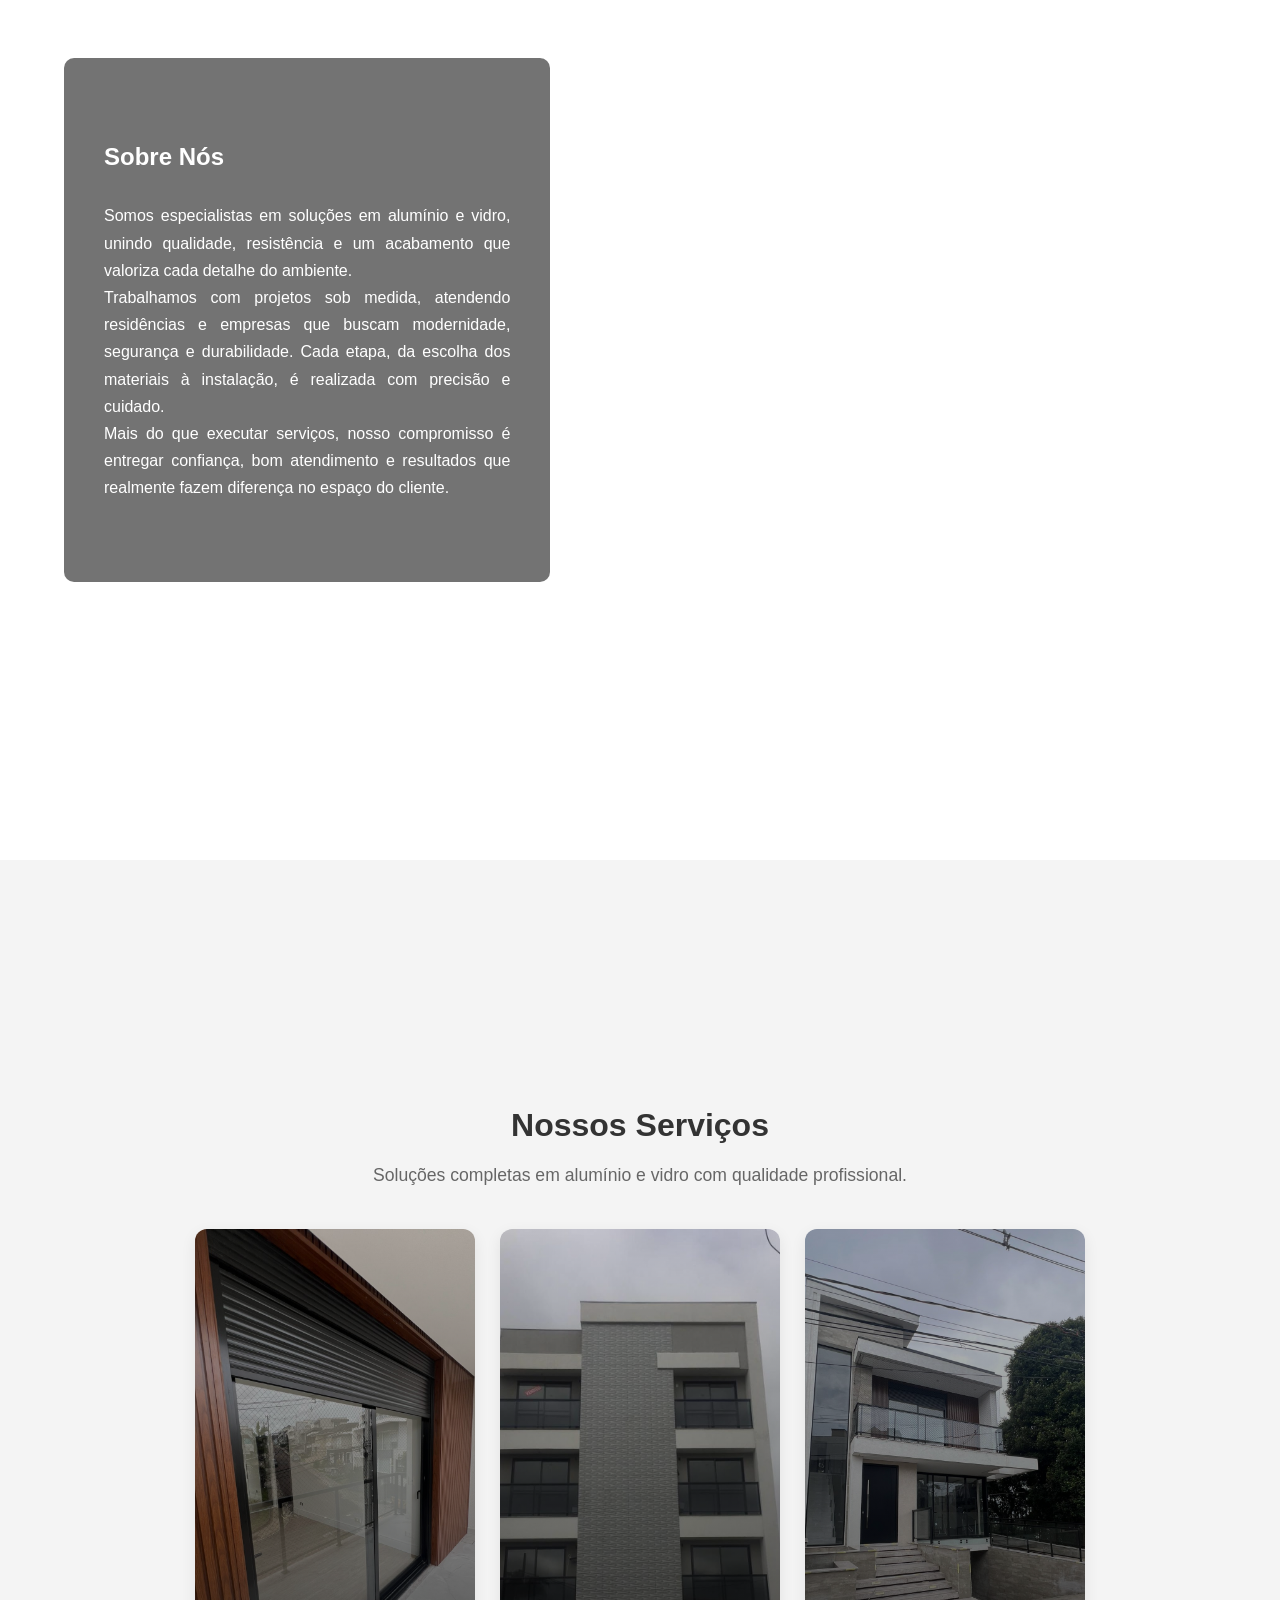
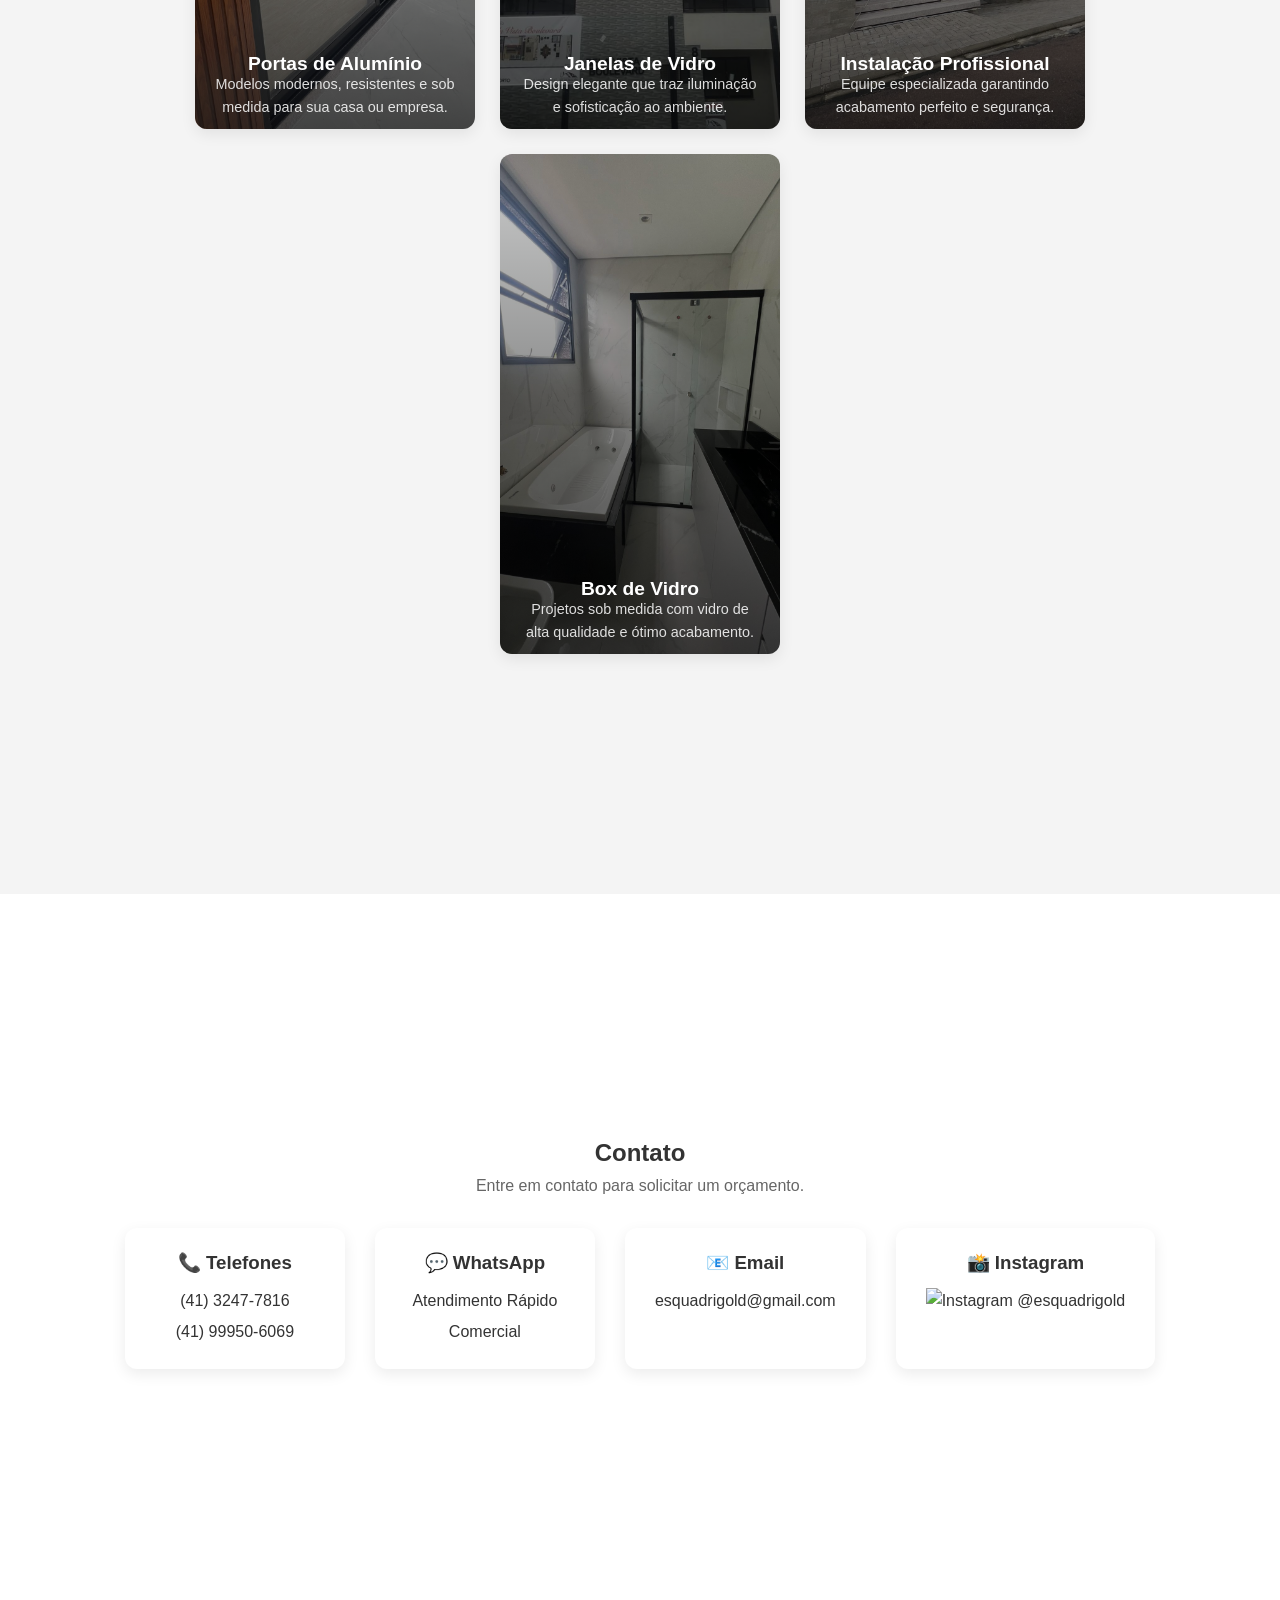
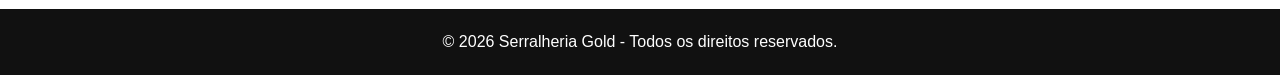
==== commit d1f53254: "correção" ====
--- a/index.html
+++ b/index.html
@@ -3,7 +3,24 @@
 <head>
   <meta charset="UTF-8">
   <meta name="viewport" content="width=device-width, initial-scale=1.0">
-  <meta name="autor" content="Wellinton Allan Gobbi">
+
+  <!-- SEO básico -->
+  <meta name="description" content="Portas, janelas e soluções em alumínio e vidro em Curitiba. Qualidade, resistência e acabamento impecável.">
+  <meta name="keywords" content="alumínio, vidro, portas, janelas, box, serralheria, Curitiba">
+  <meta name="author" content="Wellinton Allan Gobbi">
+
+  <!-- Cor do tema (mobile) -->
+  <meta name="theme-color" content="#000000">
+
+  <!-- Open Graph (quando compartilhar no WhatsApp) -->
+  <meta property="og:title" content="Gold Alumínios">
+  <meta property="og:description" content="Soluções em alumínio e vidro com qualidade profissional.">
+  <meta property="og:image" content="images/preview.jpg">
+  <meta property="og:type" content="website">
+
+  <!-- Favicon -->
+  <link rel="icon" type="image/png" href="images/ico.png">
+
   <title>Gold Alumínios</title>
   <link rel="stylesheet" href="style.css">
 </head>
@@ -57,10 +74,12 @@
     <div class="sobre-box">
       <h2>Sobre Nós</h2><br>
       <p>Somos especialistas em soluções em alumínio e vidro, unindo qualidade, resistência e um acabamento que valoriza cada detalhe do ambiente.
-<br>
-Trabalhamos com projetos sob medida, atendendo residências e empresas que buscam modernidade, segurança e durabilidade. Cada etapa, da escolha dos materiais à instalação, é realizada com precisão e cuidado.
-<br>
-Mais do que executar serviços, nosso compromisso é entregar confiança, bom atendimento e resultados que realmente fazem diferença no espaço do cliente.      </p>
+      <p>
+      Trabalhamos com projetos sob medida, atendendo residências e empresas que buscam modernidade, segurança e durabilidade. Cada etapa, da escolha dos materiais à instalação, é realizada com precisão e cuidado.
+      </p>
+      <p>
+      Mais do que executar serviços, nosso compromisso é entregar confiança, bom atendimento e resultados que realmente fazem diferença no espaço do cliente.      </p>
+      </p>
     </div>
 
   </section>
--- a/style.css
+++ b/style.css
@@ -157,7 +157,7 @@
     display: block;
     z-index: 1100;
   }
-
+  
   nav {
     width: 100%;
   }
@@ -456,7 +456,7 @@
 
 .sobre-box p {
   text-align: justify;
-  text-justify: inter-word;
+  line-height: 1.7;
 }
 
 .portfolio {
@@ -604,4 +604,17 @@
   padding: 5px 10px;
   cursor: pointer;
   z-index: 3;
+}
+@media (max-width: 768px) {
+.sobre-box {
+    padding: 40px 25px;
+  }
+  .sobre-box p {
+    text-align: left;
+    text-justify: auto; /* 👈 IMPORTANTE */
+    line-height: 1.6;
+    font-size: 0.95rem;
+    letter-spacing: normal;
+    word-spacing: normal; /* 👈 mata os espaços gigantes */
+  }
 }
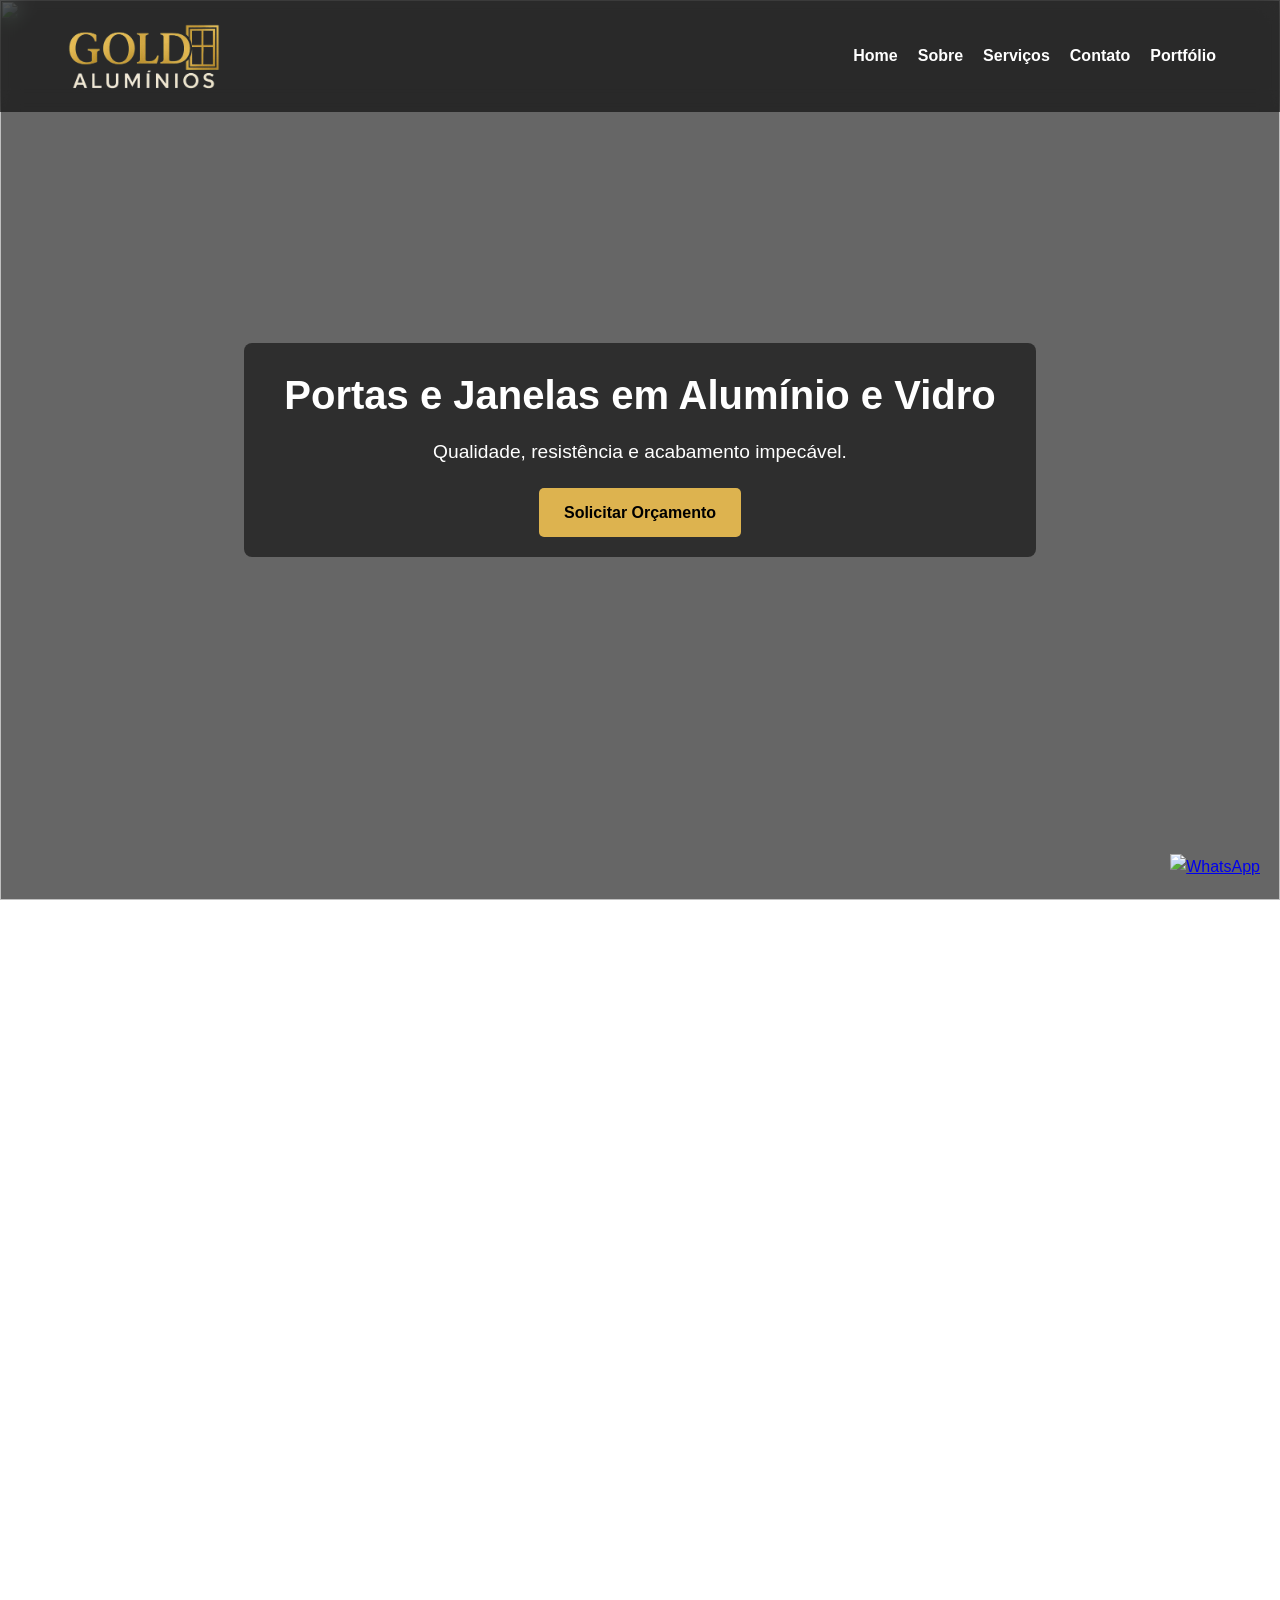
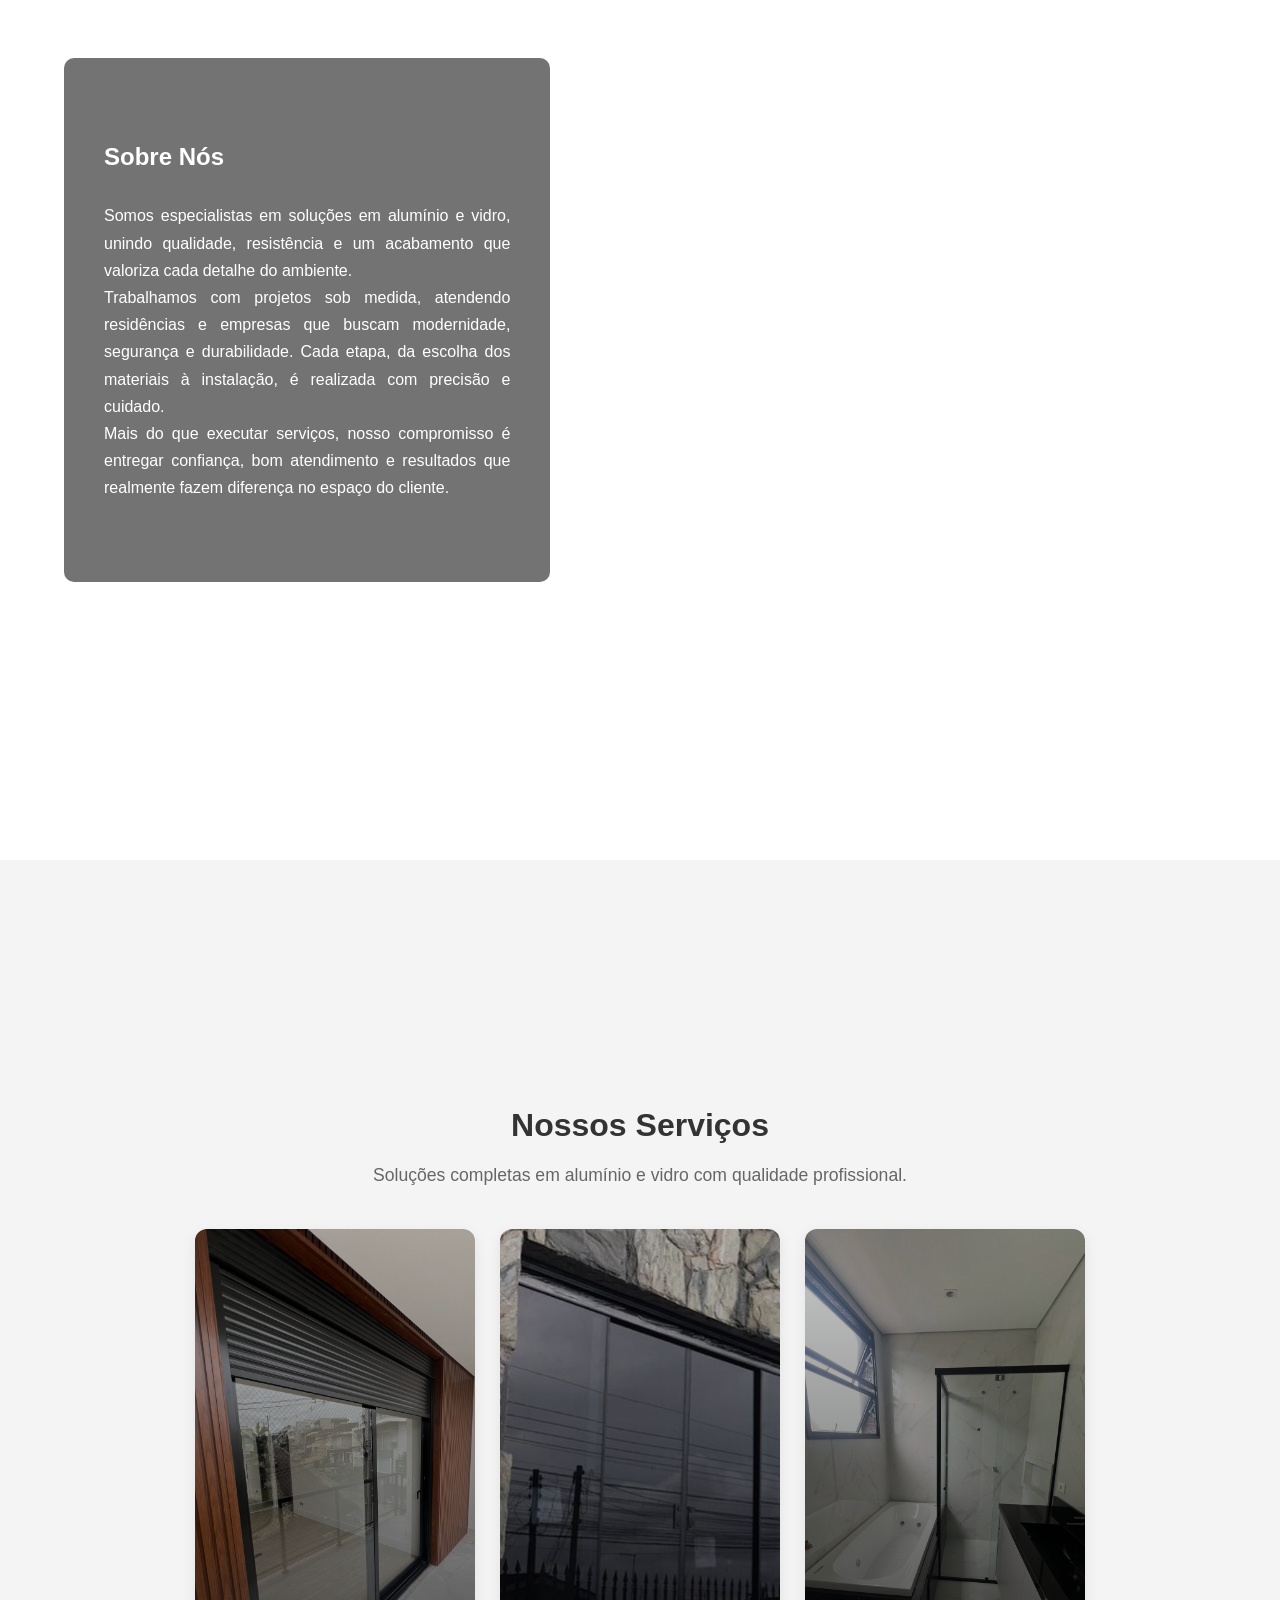
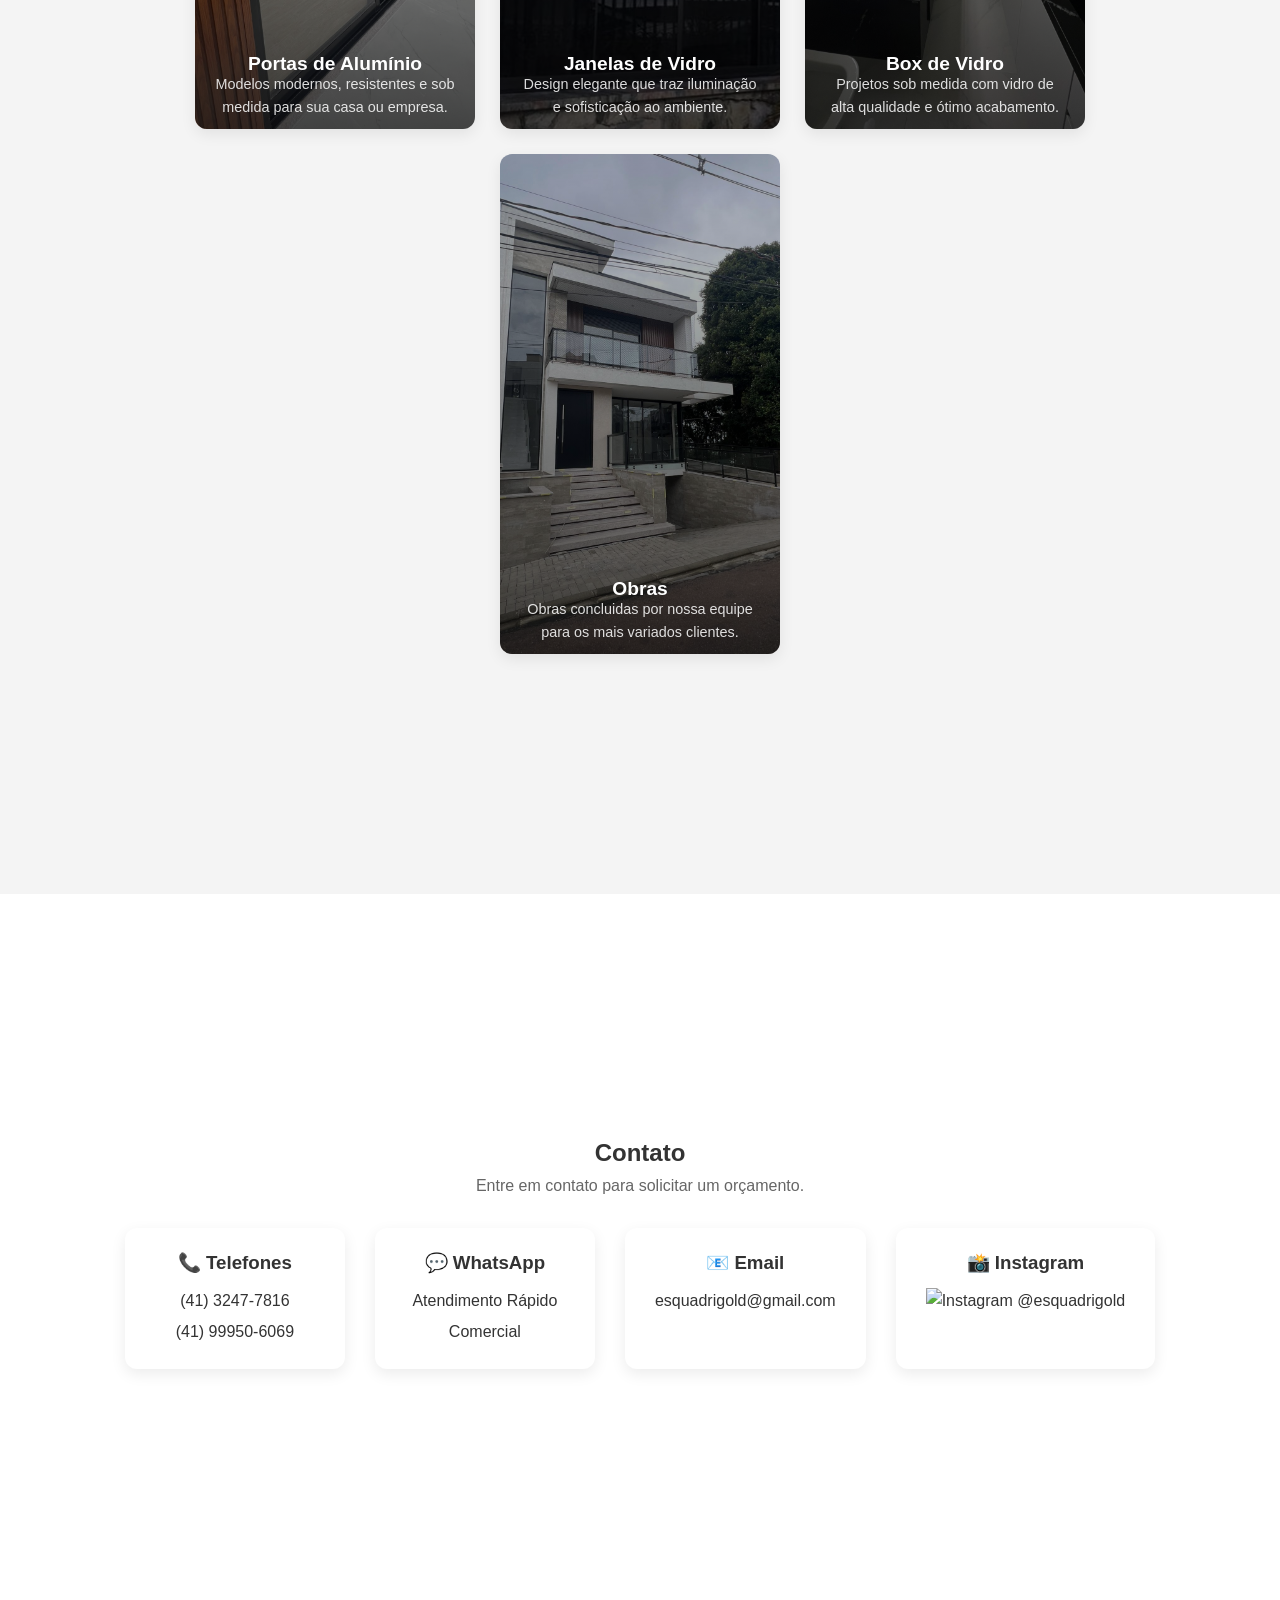
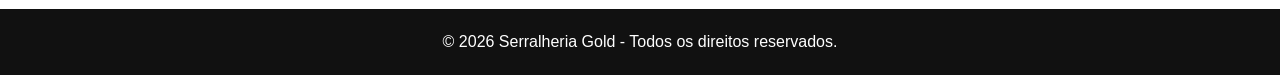
==== commit 66934c90: "correçoes" ====
--- a/index.html
+++ b/index.html
@@ -4,21 +4,20 @@
   <meta charset="UTF-8">
   <meta name="viewport" content="width=device-width, initial-scale=1.0">
 
-  <!-- SEO básico -->
+
   <meta name="description" content="Portas, janelas e soluções em alumínio e vidro em Curitiba. Qualidade, resistência e acabamento impecável.">
   <meta name="keywords" content="alumínio, vidro, portas, janelas, box, serralheria, Curitiba">
   <meta name="author" content="Wellinton Allan Gobbi">
 
-  <!-- Cor do tema (mobile) -->
+
   <meta name="theme-color" content="#000000">
 
-  <!-- Open Graph (quando compartilhar no WhatsApp) -->
+
   <meta property="og:title" content="Gold Alumínios">
   <meta property="og:description" content="Soluções em alumínio e vidro com qualidade profissional.">
   <meta property="og:image" content="images/preview.jpg">
   <meta property="og:type" content="website">
 
-  <!-- Favicon -->
   <link rel="icon" type="image/png" href="images/ico.png">
 
   <title>Gold Alumínios</title>
@@ -104,25 +103,26 @@
 
     <a href="portfolio.html?categoria=janela">
       <div class="card">
-        <img src="images/janela.jpeg" alt="Janelas de Vidro">
+        <img src="images/janela.jpg" alt="Janelas de Vidro">
         <h3>Janelas de Vidro</h3>
         <p>Design elegante que traz iluminação e sofisticação ao ambiente.</p>
       </div>
     </a>
 
-    <a href="portfolio.html?categoria=instalacao">
-      <div class="card">
-        <img src="images/inside.jpg" alt="Instalação">
-        <h3>Instalação Profissional</h3>
-        <p>Equipe especializada garantindo acabamento perfeito e segurança.</p>
-      </div>
-    </a>
 
     <a href="portfolio.html?categoria=box">
       <div class="card">
         <img src="images/box.jpeg" alt="Box de Banheiro">
         <h3>Box de Vidro</h3>
         <p>Projetos sob medida com vidro de alta qualidade e ótimo acabamento.</p>
+      </div>
+    </a>
+
+    <a href="portfolio.html?categoria=obras">
+      <div class="card">
+        <img src="images/inside.jpg" alt="Instalação">
+        <h3>Obras</h3>
+        <p>Obras concluidas por nossa equipe para os mais variados clientes.</p>
       </div>
     </a>
     </div>
--- a/style.css
+++ b/style.css
@@ -611,10 +611,18 @@
   }
   .sobre-box p {
     text-align: left;
-    text-justify: auto; /* 👈 IMPORTANTE */
+    text-justify: auto; 
     line-height: 1.6;
     font-size: 0.95rem;
     letter-spacing: normal;
-    word-spacing: normal; /* 👈 mata os espaços gigantes */
+    word-spacing: normal; 
+  }
+  .portfolio-item .overlay {
+    opacity: 1;
+    background: rgba(0, 0, 0, 0.4);
+  }
+
+  .overlay h3 {
+    font-size: 1.1rem;
   }
 }
